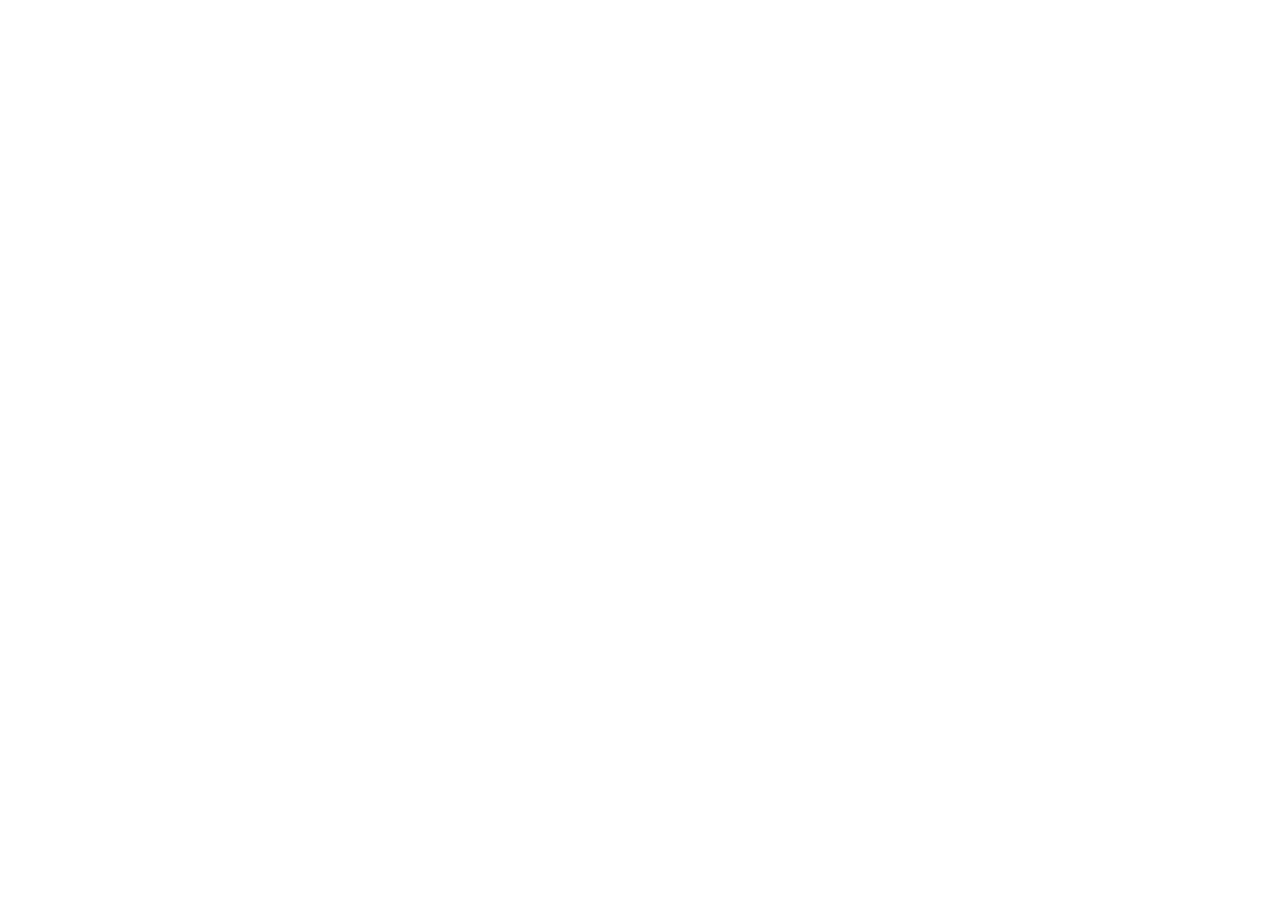
==== docs/index.html @ 50f4f83e "Page ok on docs folder" ====
<!doctype html><html lang="en"><head><meta charset="utf-8"><title>Portafolio</title><base href="/"><meta name="viewport" content="width=device-width,initial-scale=1"><link rel="icon" type="image/svg+xml" href="assets/img/urku-ico.svg"><link rel="stylesheet" href="assets/css/aurora-pack.min.css"><link rel="stylesheet" href="assets/css/aurora-theme-base.min.css"><link rel="stylesheet" href="assets/css/urku.css"><link href="styles.b9f52d8b5e44c4c09bab.bundle.css" rel="stylesheet"/></head><body><app-root></app-root><script src="assets/js/svg4everybody.min.js"></script><script>svg4everybody();</script><script type="text/javascript" src="inline.484eb85afbd399bba70e.bundle.js"></script><script type="text/javascript" src="polyfills.c9b879328f3396b2bbe8.bundle.js"></script><script type="text/javascript" src="vendor.8f28cc95007cf9566d1e.bundle.js"></script><script type="text/javascript" src="main.1d0549dad84b790d4b0d.bundle.js"></script></body></html>
---- docs/assets/css/aurora-pack.min.css ----
.ae-container,.ae-container-fluid{margin-right:auto;margin-left:auto}hr,img{border:0}dfn,q,tfoot td{font-style:italic}pre,textarea{overflow:auto}td,textarea{vertical-align:top}.ae-container-fluid:after,.ae-container:after,.au-clearfix:after{clear:both}.au-xs-ta-left,caption,th{text-align:left}.ae-container-fluid:after,.ae-container-fluid:before,.ae-container:after,.ae-container:before{content:" ";display:table}html{box-sizing:border-box}*,:after,:before{box-sizing:inherit}.ae-container{padding-left:.25rem;padding-right:.25rem}@media (min-width:40em){.ae-container{max-width:40rem}}@media (min-width:52em){.ae-container{max-width:48.75rem}}@media (min-width:64em){.ae-container{max-width:62rem}}@media (min-width:75em){.ae-container{max-width:72.25rem}}@media (min-width:40em){.ae-container-fluid{max-width:88.88889em;width:95vw}.ae-container-fluid--inner{max-width:68.88889em;width:82vw}}.ae-container-fluid--full{max-width:100%;padding-left:0;padding-right:0;width:100%}@media (max-width:63.99em){.ae-container-fluid{padding-left:.25rem;padding-right:.25rem}}.ae-grid{display:-webkit-box;display:-webkit-flex;display:-ms-flexbox;display:flex;-webkit-flex-wrap:wrap;-ms-flex-wrap:wrap;flex-wrap:wrap;margin-left:-.25rem;margin-right:-.25rem}.ae-grid--alt{display:-webkit-box;display:-webkit-flex;display:-ms-flexbox;display:flex;-webkit-flex-wrap:wrap;-ms-flex-wrap:wrap;flex-wrap:wrap;margin-left:-.63832%;margin-right:-.63832%}@media (min-width:40em){.ae-grid--alt1{display:-webkit-box;display:-webkit-flex;display:-ms-flexbox;display:flex;-webkit-flex-wrap:wrap;-ms-flex-wrap:wrap;flex-wrap:wrap;margin-left:-7.65989%;margin-right:-7.65989%}.ae-grid--alt2,.ae-grid--alt3{display:-webkit-box;display:-webkit-flex;display:-ms-flexbox;-webkit-flex-wrap:wrap}.ae-grid--alt2{display:flex;-ms-flex-wrap:wrap;flex-wrap:wrap;margin-left:-3.82995%;margin-right:-3.82995%}.ae-grid--alt3{display:flex;-ms-flex-wrap:wrap;flex-wrap:wrap;margin-left:-2.5533%;margin-right:-2.5533%}.ae-grid--alt4,.ae-grid--alt5{display:-webkit-box;display:-webkit-flex;display:-ms-flexbox;-webkit-flex-wrap:wrap}.ae-grid--alt4{display:flex;-ms-flex-wrap:wrap;flex-wrap:wrap;margin-left:-1.91497%;margin-right:-1.91497%}.ae-grid--alt5{display:flex;-ms-flex-wrap:wrap;flex-wrap:wrap;margin-left:-1.53198%;margin-right:-1.53198%}.ae-grid--alt6,.ae-grid--alt7{display:-webkit-box;display:-webkit-flex;display:-ms-flexbox;-webkit-flex-wrap:wrap}.ae-grid--alt6{display:flex;-ms-flex-wrap:wrap;flex-wrap:wrap;margin-left:-1.27665%;margin-right:-1.27665%}.ae-grid--alt7{display:flex;-ms-flex-wrap:wrap;flex-wrap:wrap;margin-left:-1.09427%;margin-right:-1.09427%}.ae-grid--alt8,.ae-grid--alt9{display:-webkit-box;display:-webkit-flex;display:-ms-flexbox;-webkit-flex-wrap:wrap}.ae-grid--alt8{display:flex;-ms-flex-wrap:wrap;flex-wrap:wrap;margin-left:-.95749%;margin-right:-.95749%}.ae-grid--alt9{display:flex;-ms-flex-wrap:wrap;flex-wrap:wrap;margin-left:-.8511%;margin-right:-.8511%}.ae-grid--alt10{display:-webkit-box;display:-webkit-flex;display:-ms-flexbox;display:flex;-webkit-flex-wrap:wrap;-ms-flex-wrap:wrap;flex-wrap:wrap;margin-left:-.76599%;margin-right:-.76599%}}.ae-grid__item--alt{-webkit-box-flex:0;-webkit-flex:0 0 100%;-ms-flex:0 0 100%;flex:0 0 100%;min-height:1px;padding-left:.63832%;padding-right:.63832%;position:relative}@media (min-width:40em){.ae-grid__item--alt1{-webkit-box-flex:0;-webkit-flex:0 0 100%;-ms-flex:0 0 100%;flex:0 0 100%;min-height:1px;padding-left:7.65989%;padding-right:7.65989%;position:relative}.ae-grid__item--alt2{-webkit-box-flex:0;-webkit-flex:0 0 100%;-ms-flex:0 0 100%;flex:0 0 100%;min-height:1px;padding-left:3.82995%;padding-right:3.82995%;position:relative}.ae-grid__item--alt3{-webkit-box-flex:0;-webkit-flex:0 0 100%;-ms-flex:0 0 100%;flex:0 0 100%;min-height:1px;padding-left:2.5533%;padding-right:2.5533%;position:relative}.ae-grid__item--alt4,.ae-grid__item--alt5{-webkit-box-flex:0;min-height:1px;position:relative}.ae-grid__item--alt4{-webkit-flex:0 0 100%;-ms-flex:0 0 100%;flex:0 0 100%;padding-left:1.91497%;padding-right:1.91497%}.ae-grid__item--alt5{-webkit-flex:0 0 100%;-ms-flex:0 0 100%;flex:0 0 100%;padding-left:1.53198%;padding-right:1.53198%}.ae-grid__item--alt6{-webkit-box-flex:0;-webkit-flex:0 0 100%;-ms-flex:0 0 100%;flex:0 0 100%;min-height:1px;padding-left:1.27665%;padding-right:1.27665%;position:relative}.ae-grid__item--alt7{-webkit-box-flex:0;-webkit-flex:0 0 100%;-ms-flex:0 0 100%;flex:0 0 100%;min-height:1px;padding-left:1.09427%;padding-right:1.09427%;position:relative}.ae-grid__item--alt8,.ae-grid__item--alt9{-webkit-box-flex:0;min-height:1px;position:relative}.ae-grid__item--alt8{-webkit-flex:0 0 100%;-ms-flex:0 0 100%;flex:0 0 100%;padding-left:.95749%;padding-right:.95749%}.ae-grid__item--alt9{-webkit-flex:0 0 100%;-ms-flex:0 0 100%;flex:0 0 100%;padding-left:.8511%;padding-right:.8511%}.ae-grid__item--alt10{-webkit-box-flex:0;-webkit-flex:0 0 100%;-ms-flex:0 0 100%;flex:0 0 100%;min-height:1px;padding-left:.76599%;padding-right:.76599%;position:relative}}.ae-grid__item{-webkit-box-flex:0;-webkit-flex:0 0 100%;-ms-flex:0 0 100%;flex:0 0 100%;min-height:1px;padding-left:.25rem;padding-right:.25rem;position:relative;max-width:100%}.ae-grid--collapse>.ae-grid__item,.ae-grid--deepcollapse .ae-grid__item,.ae-grid__item--collapse{padding-left:0;padding-right:0}.item-xs--auto{-webkit-box-flex:1;-webkit-flex:1;-ms-flex:1;flex:1}.item-xs-1{-webkit-box-flex:0;-webkit-flex:0 0 8.33333%;-ms-flex:0 0 8.33333%;flex:0 0 8.33333%;max-width:8.33333%}.item-xs-2{-webkit-box-flex:0;-webkit-flex:0 0 16.66667%;-ms-flex:0 0 16.66667%;flex:0 0 16.66667%;max-width:16.66667%}.item-xs-3{-webkit-box-flex:0;-webkit-flex:0 0 25%;-ms-flex:0 0 25%;flex:0 0 25%;max-width:25%}.item-xs-4{-webkit-box-flex:0;-webkit-flex:0 0 33.33333%;-ms-flex:0 0 33.33333%;flex:0 0 33.33333%;max-width:33.33333%}.item-xs-5{-webkit-box-flex:0;-webkit-flex:0 0 41.66667%;-ms-flex:0 0 41.66667%;flex:0 0 41.66667%;max-width:41.66667%}.item-xs-6{-webkit-box-flex:0;-webkit-flex:0 0 50%;-ms-flex:0 0 50%;flex:0 0 50%;max-width:50%}.item-xs-7{-webkit-box-flex:0;-webkit-flex:0 0 58.33333%;-ms-flex:0 0 58.33333%;flex:0 0 58.33333%;max-width:58.33333%}.item-xs-8{-webkit-box-flex:0;-webkit-flex:0 0 66.66667%;-ms-flex:0 0 66.66667%;flex:0 0 66.66667%;max-width:66.66667%}.item-xs-9{-webkit-box-flex:0;-webkit-flex:0 0 75%;-ms-flex:0 0 75%;flex:0 0 75%;max-width:75%}.item-xs-10{-webkit-box-flex:0;-webkit-flex:0 0 83.33333%;-ms-flex:0 0 83.33333%;flex:0 0 83.33333%;max-width:83.33333%}.item-xs-11{-webkit-box-flex:0;-webkit-flex:0 0 91.66667%;-ms-flex:0 0 91.66667%;flex:0 0 91.66667%;max-width:91.66667%}.item-xs-12{-webkit-box-flex:0;-webkit-flex:0 0 100%;-ms-flex:0 0 100%;flex:0 0 100%;max-width:100%}.item-xs--pull-0{left:auto;right:auto}.item-xs--pull-1{left:auto;right:8.33333%}.item-xs--pull-2{left:auto;right:16.66667%}.item-xs--pull-3{left:auto;right:25%}.item-xs--pull-4{left:auto;right:33.33333%}.item-xs--pull-5{left:auto;right:41.66667%}.item-xs--pull-6{left:auto;right:50%}.item-xs--pull-7{left:auto;right:58.33333%}.item-xs--pull-8{left:auto;right:66.66667%}.item-xs--pull-9{left:auto;right:75%}.item-xs--pull-10{left:auto;right:83.33333%}.item-xs--pull-11{left:auto;right:91.66667%}.item-xs--pull-12{left:auto;right:100%}.item-xs--push-0{left:auto;right:auto}.item-xs--push-1{left:8.33333%;right:auto}.item-xs--push-2{left:16.66667%;right:auto}.item-xs--push-3{left:25%;right:auto}.item-xs--push-4{left:33.33333%;right:auto}.item-xs--push-5{left:41.66667%;right:auto}.item-xs--push-6{left:50%;right:auto}.item-xs--push-7{left:58.33333%;right:auto}.item-xs--push-8{left:66.66667%;right:auto}.item-xs--push-9{left:75%;right:auto}.item-xs--push-10{left:83.33333%;right:auto}.item-xs--push-11{left:91.66667%;right:auto}.item-xs--push-12{left:100%;right:auto}.item-xs--offset-0{margin-left:0}.item-xs--offset-1{margin-left:8.33333%}.item-xs--offset-2{margin-left:16.66667%}.item-xs--offset-3{margin-left:25%}.item-xs--offset-4{margin-left:33.33333%}.item-xs--offset-5{margin-left:41.66667%}.item-xs--offset-6{margin-left:50%}.item-xs--offset-7{margin-left:58.33333%}.item-xs--offset-8{margin-left:66.66667%}.item-xs--offset-9{margin-left:75%}.item-xs--offset-10{margin-left:83.33333%}.item-xs--offset-11{margin-left:91.66667%}.item-xs--offset-12{margin-left:100%}.item-xs--top{-webkit-align-self:flex-start;-ms-flex-item-align:start;align-self:flex-start}.item-xs--center{-webkit-align-self:center;-ms-flex-item-align:center;align-self:center}.item-xs--bottom{-webkit-align-self:flex-end;-ms-flex-item-align:end;align-self:flex-end}.items-xs--top{-webkit-box-align:start;-webkit-align-items:flex-start;-ms-flex-align:start;align-items:flex-start}.items-xs--center{-webkit-box-align:center;-webkit-align-items:center;-ms-flex-align:center;align-items:center}.items-xs--bottom{-webkit-box-align:end;-webkit-align-items:flex-end;-ms-flex-align:end;align-items:flex-end}.item-xs--start{-webkit-box-ordinal-group:0;-webkit-order:-1;-ms-flex-order:-1;order:-1}.item-xs--end{-webkit-box-ordinal-group:14;-webkit-order:13;-ms-flex-order:13;order:13}.item-xs--order-1{-webkit-box-ordinal-group:2;-webkit-order:1;-ms-flex-order:1;order:1}.item-xs--order-2{-webkit-box-ordinal-group:3;-webkit-order:2;-ms-flex-order:2;order:2}.item-xs--order-3{-webkit-box-ordinal-group:4;-webkit-order:3;-ms-flex-order:3;order:3}.item-xs--order-4{-webkit-box-ordinal-group:5;-webkit-order:4;-ms-flex-order:4;order:4}.item-xs--order-5{-webkit-box-ordinal-group:6;-webkit-order:5;-ms-flex-order:5;order:5}.item-xs--order-6{-webkit-box-ordinal-group:7;-webkit-order:6;-ms-flex-order:6;order:6}.item-xs--order-7{-webkit-box-ordinal-group:8;-webkit-order:7;-ms-flex-order:7;order:7}.item-xs--order-8{-webkit-box-ordinal-group:9;-webkit-order:8;-ms-flex-order:8;order:8}.item-xs--order-9{-webkit-box-ordinal-group:10;-webkit-order:9;-ms-flex-order:9;order:9}.item-xs--order-10{-webkit-box-ordinal-group:11;-webkit-order:10;-ms-flex-order:10;order:10}.item-xs--order-11{-webkit-box-ordinal-group:12;-webkit-order:11;-ms-flex-order:11;order:11}.item-xs--order-12{-webkit-box-ordinal-group:13;-webkit-order:12;-ms-flex-order:12;order:12}@media (min-width:40em){.item-sm--auto{-webkit-box-flex:1;-webkit-flex:1;-ms-flex:1;flex:1}.item-sm-1{-webkit-box-flex:0;-webkit-flex:0 0 8.33333%;-ms-flex:0 0 8.33333%;flex:0 0 8.33333%;max-width:8.33333%}.item-sm-2{-webkit-box-flex:0;-webkit-flex:0 0 16.66667%;-ms-flex:0 0 16.66667%;flex:0 0 16.66667%;max-width:16.66667%}.item-sm-3{-webkit-box-flex:0;-webkit-flex:0 0 25%;-ms-flex:0 0 25%;flex:0 0 25%;max-width:25%}.item-sm-4{-webkit-box-flex:0;-webkit-flex:0 0 33.33333%;-ms-flex:0 0 33.33333%;flex:0 0 33.33333%;max-width:33.33333%}.item-sm-5{-webkit-box-flex:0;-webkit-flex:0 0 41.66667%;-ms-flex:0 0 41.66667%;flex:0 0 41.66667%;max-width:41.66667%}.item-sm-6{-webkit-box-flex:0;-webkit-flex:0 0 50%;-ms-flex:0 0 50%;flex:0 0 50%;max-width:50%}.item-sm-7{-webkit-box-flex:0;-webkit-flex:0 0 58.33333%;-ms-flex:0 0 58.33333%;flex:0 0 58.33333%;max-width:58.33333%}.item-sm-8{-webkit-box-flex:0;-webkit-flex:0 0 66.66667%;-ms-flex:0 0 66.66667%;flex:0 0 66.66667%;max-width:66.66667%}.item-sm-9{-webkit-box-flex:0;-webkit-flex:0 0 75%;-ms-flex:0 0 75%;flex:0 0 75%;max-width:75%}.item-sm-10{-webkit-box-flex:0;-webkit-flex:0 0 83.33333%;-ms-flex:0 0 83.33333%;flex:0 0 83.33333%;max-width:83.33333%}.item-sm-11{-webkit-box-flex:0;-webkit-flex:0 0 91.66667%;-ms-flex:0 0 91.66667%;flex:0 0 91.66667%;max-width:91.66667%}.item-sm-12{-webkit-box-flex:0;-webkit-flex:0 0 100%;-ms-flex:0 0 100%;flex:0 0 100%;max-width:100%}.item-sm--pull-0{left:auto;right:auto}.item-sm--pull-1{left:auto;right:8.33333%}.item-sm--pull-2{left:auto;right:16.66667%}.item-sm--pull-3{left:auto;right:25%}.item-sm--pull-4{left:auto;right:33.33333%}.item-sm--pull-5{left:auto;right:41.66667%}.item-sm--pull-6{left:auto;right:50%}.item-sm--pull-7{left:auto;right:58.33333%}.item-sm--pull-8{left:auto;right:66.66667%}.item-sm--pull-9{left:auto;right:75%}.item-sm--pull-10{left:auto;right:83.33333%}.item-sm--pull-11{left:auto;right:91.66667%}.item-sm--pull-12{left:auto;right:100%}.item-sm--push-0{left:auto;right:auto}.item-sm--push-1{left:8.33333%;right:auto}.item-sm--push-2{left:16.66667%;right:auto}.item-sm--push-3{left:25%;right:auto}.item-sm--push-4{left:33.33333%;right:auto}.item-sm--push-5{left:41.66667%;right:auto}.item-sm--push-6{left:50%;right:auto}.item-sm--push-7{left:58.33333%;right:auto}.item-sm--push-8{left:66.66667%;right:auto}.item-sm--push-9{left:75%;right:auto}.item-sm--push-10{left:83.33333%;right:auto}.item-sm--push-11{left:91.66667%;right:auto}.item-sm--push-12{left:100%;right:auto}.item-sm--offset-0{margin-left:0}.item-sm--offset-1{margin-left:8.33333%}.item-sm--offset-2{margin-left:16.66667%}.item-sm--offset-3{margin-left:25%}.item-sm--offset-4{margin-left:33.33333%}.item-sm--offset-5{margin-left:41.66667%}.item-sm--offset-6{margin-left:50%}.item-sm--offset-7{margin-left:58.33333%}.item-sm--offset-8{margin-left:66.66667%}.item-sm--offset-9{margin-left:75%}.item-sm--offset-10{margin-left:83.33333%}.item-sm--offset-11{margin-left:91.66667%}.item-sm--offset-12{margin-left:100%}.item-sm--top{-webkit-align-self:flex-start;-ms-flex-item-align:start;align-self:flex-start}.item-sm--center{-webkit-align-self:center;-ms-flex-item-align:center;align-self:center}.item-sm--bottom{-webkit-align-self:flex-end;-ms-flex-item-align:end;align-self:flex-end}.items-sm--top{-webkit-box-align:start;-webkit-align-items:flex-start;-ms-flex-align:start;align-items:flex-start}.items-sm--center{-webkit-box-align:center;-webkit-align-items:center;-ms-flex-align:center;align-items:center}.items-sm--bottom{-webkit-box-align:end;-webkit-align-items:flex-end;-ms-flex-align:end;align-items:flex-end}.item-sm--start{-webkit-box-ordinal-group:0;-webkit-order:-1;-ms-flex-order:-1;order:-1}.item-sm--end{-webkit-box-ordinal-group:14;-webkit-order:13;-ms-flex-order:13;order:13}.item-sm--order-1{-webkit-box-ordinal-group:2;-webkit-order:1;-ms-flex-order:1;order:1}.item-sm--order-2{-webkit-box-ordinal-group:3;-webkit-order:2;-ms-flex-order:2;order:2}.item-sm--order-3{-webkit-box-ordinal-group:4;-webkit-order:3;-ms-flex-order:3;order:3}.item-sm--order-4{-webkit-box-ordinal-group:5;-webkit-order:4;-ms-flex-order:4;order:4}.item-sm--order-5{-webkit-box-ordinal-group:6;-webkit-order:5;-ms-flex-order:5;order:5}.item-sm--order-6{-webkit-box-ordinal-group:7;-webkit-order:6;-ms-flex-order:6;order:6}.item-sm--order-7{-webkit-box-ordinal-group:8;-webkit-order:7;-ms-flex-order:7;order:7}.item-sm--order-8{-webkit-box-ordinal-group:9;-webkit-order:8;-ms-flex-order:8;order:8}.item-sm--order-9{-webkit-box-ordinal-group:10;-webkit-order:9;-ms-flex-order:9;order:9}.item-sm--order-10{-webkit-box-ordinal-group:11;-webkit-order:10;-ms-flex-order:10;order:10}.item-sm--order-11{-webkit-box-ordinal-group:12;-webkit-order:11;-ms-flex-order:11;order:11}.item-sm--order-12{-webkit-box-ordinal-group:13;-webkit-order:12;-ms-flex-order:12;order:12}}@media (min-width:52em){.item-md--auto{-webkit-box-flex:1;-webkit-flex:1;-ms-flex:1;flex:1}.item-md-1{-webkit-box-flex:0;-webkit-flex:0 0 8.33333%;-ms-flex:0 0 8.33333%;flex:0 0 8.33333%;max-width:8.33333%}.item-md-2{-webkit-box-flex:0;-webkit-flex:0 0 16.66667%;-ms-flex:0 0 16.66667%;flex:0 0 16.66667%;max-width:16.66667%}.item-md-3{-webkit-box-flex:0;-webkit-flex:0 0 25%;-ms-flex:0 0 25%;flex:0 0 25%;max-width:25%}.item-md-4{-webkit-box-flex:0;-webkit-flex:0 0 33.33333%;-ms-flex:0 0 33.33333%;flex:0 0 33.33333%;max-width:33.33333%}.item-md-5{-webkit-box-flex:0;-webkit-flex:0 0 41.66667%;-ms-flex:0 0 41.66667%;flex:0 0 41.66667%;max-width:41.66667%}.item-md-6{-webkit-box-flex:0;-webkit-flex:0 0 50%;-ms-flex:0 0 50%;flex:0 0 50%;max-width:50%}.item-md-7{-webkit-box-flex:0;-webkit-flex:0 0 58.33333%;-ms-flex:0 0 58.33333%;flex:0 0 58.33333%;max-width:58.33333%}.item-md-8{-webkit-box-flex:0;-webkit-flex:0 0 66.66667%;-ms-flex:0 0 66.66667%;flex:0 0 66.66667%;max-width:66.66667%}.item-md-9{-webkit-box-flex:0;-webkit-flex:0 0 75%;-ms-flex:0 0 75%;flex:0 0 75%;max-width:75%}.item-md-10{-webkit-box-flex:0;-webkit-flex:0 0 83.33333%;-ms-flex:0 0 83.33333%;flex:0 0 83.33333%;max-width:83.33333%}.item-md-11{-webkit-box-flex:0;-webkit-flex:0 0 91.66667%;-ms-flex:0 0 91.66667%;flex:0 0 91.66667%;max-width:91.66667%}.item-md-12{-webkit-box-flex:0;-webkit-flex:0 0 100%;-ms-flex:0 0 100%;flex:0 0 100%;max-width:100%}.item-md--pull-0{left:auto;right:auto}.item-md--pull-1{left:auto;right:8.33333%}.item-md--pull-2{left:auto;right:16.66667%}.item-md--pull-3{left:auto;right:25%}.item-md--pull-4{left:auto;right:33.33333%}.item-md--pull-5{left:auto;right:41.66667%}.item-md--pull-6{left:auto;right:50%}.item-md--pull-7{left:auto;right:58.33333%}.item-md--pull-8{left:auto;right:66.66667%}.item-md--pull-9{left:auto;right:75%}.item-md--pull-10{left:auto;right:83.33333%}.item-md--pull-11{left:auto;right:91.66667%}.item-md--pull-12{left:auto;right:100%}.item-md--push-0{left:auto;right:auto}.item-md--push-1{left:8.33333%;right:auto}.item-md--push-2{left:16.66667%;right:auto}.item-md--push-3{left:25%;right:auto}.item-md--push-4{left:33.33333%;right:auto}.item-md--push-5{left:41.66667%;right:auto}.item-md--push-6{left:50%;right:auto}.item-md--push-7{left:58.33333%;right:auto}.item-md--push-8{left:66.66667%;right:auto}.item-md--push-9{left:75%;right:auto}.item-md--push-10{left:83.33333%;right:auto}.item-md--push-11{left:91.66667%;right:auto}.item-md--push-12{left:100%;right:auto}.item-md--offset-0{margin-left:0}.item-md--offset-1{margin-left:8.33333%}.item-md--offset-2{margin-left:16.66667%}.item-md--offset-3{margin-left:25%}.item-md--offset-4{margin-left:33.33333%}.item-md--offset-5{margin-left:41.66667%}.item-md--offset-6{margin-left:50%}.item-md--offset-7{margin-left:58.33333%}.item-md--offset-8{margin-left:66.66667%}.item-md--offset-9{margin-left:75%}.item-md--offset-10{margin-left:83.33333%}.item-md--offset-11{margin-left:91.66667%}.item-md--offset-12{margin-left:100%}.item-md--top{-webkit-align-self:flex-start;-ms-flex-item-align:start;align-self:flex-start}.item-md--center{-webkit-align-self:center;-ms-flex-item-align:center;align-self:center}.item-md--bottom{-webkit-align-self:flex-end;-ms-flex-item-align:end;align-self:flex-end}.items-md--top{-webkit-box-align:start;-webkit-align-items:flex-start;-ms-flex-align:start;align-items:flex-start}.items-md--center{-webkit-box-align:center;-webkit-align-items:center;-ms-flex-align:center;align-items:center}.items-md--bottom{-webkit-box-align:end;-webkit-align-items:flex-end;-ms-flex-align:end;align-items:flex-end}.item-md--start{-webkit-box-ordinal-group:0;-webkit-order:-1;-ms-flex-order:-1;order:-1}.item-md--end{-webkit-box-ordinal-group:14;-webkit-order:13;-ms-flex-order:13;order:13}.item-md--order-1{-webkit-box-ordinal-group:2;-webkit-order:1;-ms-flex-order:1;order:1}.item-md--order-2{-webkit-box-ordinal-group:3;-webkit-order:2;-ms-flex-order:2;order:2}.item-md--order-3{-webkit-box-ordinal-group:4;-webkit-order:3;-ms-flex-order:3;order:3}.item-md--order-4{-webkit-box-ordinal-group:5;-webkit-order:4;-ms-flex-order:4;order:4}.item-md--order-5{-webkit-box-ordinal-group:6;-webkit-order:5;-ms-flex-order:5;order:5}.item-md--order-6{-webkit-box-ordinal-group:7;-webkit-order:6;-ms-flex-order:6;order:6}.item-md--order-7{-webkit-box-ordinal-group:8;-webkit-order:7;-ms-flex-order:7;order:7}.item-md--order-8{-webkit-box-ordinal-group:9;-webkit-order:8;-ms-flex-order:8;order:8}.item-md--order-9{-webkit-box-ordinal-group:10;-webkit-order:9;-ms-flex-order:9;order:9}.item-md--order-10{-webkit-box-ordinal-group:11;-webkit-order:10;-ms-flex-order:10;order:10}.item-md--order-11{-webkit-box-ordinal-group:12;-webkit-order:11;-ms-flex-order:11;order:11}.item-md--order-12{-webkit-box-ordinal-group:13;-webkit-order:12;-ms-flex-order:12;order:12}}@media (min-width:64em){.item-lg--auto{-webkit-box-flex:1;-webkit-flex:1;-ms-flex:1;flex:1}.item-lg-1{-webkit-box-flex:0;-webkit-flex:0 0 8.33333%;-ms-flex:0 0 8.33333%;flex:0 0 8.33333%;max-width:8.33333%}.item-lg-2{-webkit-box-flex:0;-webkit-flex:0 0 16.66667%;-ms-flex:0 0 16.66667%;flex:0 0 16.66667%;max-width:16.66667%}.item-lg-3{-webkit-box-flex:0;-webkit-flex:0 0 25%;-ms-flex:0 0 25%;flex:0 0 25%;max-width:25%}.item-lg-4{-webkit-box-flex:0;-webkit-flex:0 0 33.33333%;-ms-flex:0 0 33.33333%;flex:0 0 33.33333%;max-width:33.33333%}.item-lg-5{-webkit-box-flex:0;-webkit-flex:0 0 41.66667%;-ms-flex:0 0 41.66667%;flex:0 0 41.66667%;max-width:41.66667%}.item-lg-6{-webkit-box-flex:0;-webkit-flex:0 0 50%;-ms-flex:0 0 50%;flex:0 0 50%;max-width:50%}.item-lg-7{-webkit-box-flex:0;-webkit-flex:0 0 58.33333%;-ms-flex:0 0 58.33333%;flex:0 0 58.33333%;max-width:58.33333%}.item-lg-8{-webkit-box-flex:0;-webkit-flex:0 0 66.66667%;-ms-flex:0 0 66.66667%;flex:0 0 66.66667%;max-width:66.66667%}.item-lg-9{-webkit-box-flex:0;-webkit-flex:0 0 75%;-ms-flex:0 0 75%;flex:0 0 75%;max-width:75%}.item-lg-10{-webkit-box-flex:0;-webkit-flex:0 0 83.33333%;-ms-flex:0 0 83.33333%;flex:0 0 83.33333%;max-width:83.33333%}.item-lg-11{-webkit-box-flex:0;-webkit-flex:0 0 91.66667%;-ms-flex:0 0 91.66667%;flex:0 0 91.66667%;max-width:91.66667%}.item-lg-12{-webkit-box-flex:0;-webkit-flex:0 0 100%;-ms-flex:0 0 100%;flex:0 0 100%;max-width:100%}.item-lg--pull-0{left:auto;right:auto}.item-lg--pull-1{left:auto;right:8.33333%}.item-lg--pull-2{left:auto;right:16.66667%}.item-lg--pull-3{left:auto;right:25%}.item-lg--pull-4{left:auto;right:33.33333%}.item-lg--pull-5{left:auto;right:41.66667%}.item-lg--pull-6{left:auto;right:50%}.item-lg--pull-7{left:auto;right:58.33333%}.item-lg--pull-8{left:auto;right:66.66667%}.item-lg--pull-9{left:auto;right:75%}.item-lg--pull-10{left:auto;right:83.33333%}.item-lg--pull-11{left:auto;right:91.66667%}.item-lg--pull-12{left:auto;right:100%}.item-lg--push-0{left:auto;right:auto}.item-lg--push-1{left:8.33333%;right:auto}.item-lg--push-2{left:16.66667%;right:auto}.item-lg--push-3{left:25%;right:auto}.item-lg--push-4{left:33.33333%;right:auto}.item-lg--push-5{left:41.66667%;right:auto}.item-lg--push-6{left:50%;right:auto}.item-lg--push-7{left:58.33333%;right:auto}.item-lg--push-8{left:66.66667%;right:auto}.item-lg--push-9{left:75%;right:auto}.item-lg--push-10{left:83.33333%;right:auto}.item-lg--push-11{left:91.66667%;right:auto}.item-lg--push-12{left:100%;right:auto}.item-lg--offset-0{margin-left:0}.item-lg--offset-1{margin-left:8.33333%}.item-lg--offset-2{margin-left:16.66667%}.item-lg--offset-3{margin-left:25%}.item-lg--offset-4{margin-left:33.33333%}.item-lg--offset-5{margin-left:41.66667%}.item-lg--offset-6{margin-left:50%}.item-lg--offset-7{margin-left:58.33333%}.item-lg--offset-8{margin-left:66.66667%}.item-lg--offset-9{margin-left:75%}.item-lg--offset-10{margin-left:83.33333%}.item-lg--offset-11{margin-left:91.66667%}.item-lg--offset-12{margin-left:100%}.item-lg--top{-webkit-align-self:flex-start;-ms-flex-item-align:start;align-self:flex-start}.item-lg--center{-webkit-align-self:center;-ms-flex-item-align:center;align-self:center}.item-lg--bottom{-webkit-align-self:flex-end;-ms-flex-item-align:end;align-self:flex-end}.items-lg--top{-webkit-box-align:start;-webkit-align-items:flex-start;-ms-flex-align:start;align-items:flex-start}.items-lg--center{-webkit-box-align:center;-webkit-align-items:center;-ms-flex-align:center;align-items:center}.items-lg--bottom{-webkit-box-align:end;-webkit-align-items:flex-end;-ms-flex-align:end;align-items:flex-end}.item-lg--start{-webkit-box-ordinal-group:0;-webkit-order:-1;-ms-flex-order:-1;order:-1}.item-lg--end{-webkit-box-ordinal-group:14;-webkit-order:13;-ms-flex-order:13;order:13}.item-lg--order-1{-webkit-box-ordinal-group:2;-webkit-order:1;-ms-flex-order:1;order:1}.item-lg--order-2{-webkit-box-ordinal-group:3;-webkit-order:2;-ms-flex-order:2;order:2}.item-lg--order-3{-webkit-box-ordinal-group:4;-webkit-order:3;-ms-flex-order:3;order:3}.item-lg--order-4{-webkit-box-ordinal-group:5;-webkit-order:4;-ms-flex-order:4;order:4}.item-lg--order-5{-webkit-box-ordinal-group:6;-webkit-order:5;-ms-flex-order:5;order:5}.item-lg--order-6{-webkit-box-ordinal-group:7;-webkit-order:6;-ms-flex-order:6;order:6}.item-lg--order-7{-webkit-box-ordinal-group:8;-webkit-order:7;-ms-flex-order:7;order:7}.item-lg--order-8{-webkit-box-ordinal-group:9;-webkit-order:8;-ms-flex-order:8;order:8}.item-lg--order-9{-webkit-box-ordinal-group:10;-webkit-order:9;-ms-flex-order:9;order:9}.item-lg--order-10{-webkit-box-ordinal-group:11;-webkit-order:10;-ms-flex-order:10;order:10}.item-lg--order-11{-webkit-box-ordinal-group:12;-webkit-order:11;-ms-flex-order:11;order:11}.item-lg--order-12{-webkit-box-ordinal-group:13;-webkit-order:12;-ms-flex-order:12;order:12}}@media (min-width:75em){.item-xl--auto{-webkit-box-flex:1;-webkit-flex:1;-ms-flex:1;flex:1}.item-xl-1{-webkit-box-flex:0;-webkit-flex:0 0 8.33333%;-ms-flex:0 0 8.33333%;flex:0 0 8.33333%;max-width:8.33333%}.item-xl-2{-webkit-box-flex:0;-webkit-flex:0 0 16.66667%;-ms-flex:0 0 16.66667%;flex:0 0 16.66667%;max-width:16.66667%}.item-xl-3{-webkit-box-flex:0;-webkit-flex:0 0 25%;-ms-flex:0 0 25%;flex:0 0 25%;max-width:25%}.item-xl-4{-webkit-box-flex:0;-webkit-flex:0 0 33.33333%;-ms-flex:0 0 33.33333%;flex:0 0 33.33333%;max-width:33.33333%}.item-xl-5{-webkit-box-flex:0;-webkit-flex:0 0 41.66667%;-ms-flex:0 0 41.66667%;flex:0 0 41.66667%;max-width:41.66667%}.item-xl-6{-webkit-box-flex:0;-webkit-flex:0 0 50%;-ms-flex:0 0 50%;flex:0 0 50%;max-width:50%}.item-xl-7{-webkit-box-flex:0;-webkit-flex:0 0 58.33333%;-ms-flex:0 0 58.33333%;flex:0 0 58.33333%;max-width:58.33333%}.item-xl-8{-webkit-box-flex:0;-webkit-flex:0 0 66.66667%;-ms-flex:0 0 66.66667%;flex:0 0 66.66667%;max-width:66.66667%}.item-xl-9{-webkit-box-flex:0;-webkit-flex:0 0 75%;-ms-flex:0 0 75%;flex:0 0 75%;max-width:75%}.item-xl-10{-webkit-box-flex:0;-webkit-flex:0 0 83.33333%;-ms-flex:0 0 83.33333%;flex:0 0 83.33333%;max-width:83.33333%}.item-xl-11{-webkit-box-flex:0;-webkit-flex:0 0 91.66667%;-ms-flex:0 0 91.66667%;flex:0 0 91.66667%;max-width:91.66667%}.item-xl-12{-webkit-box-flex:0;-webkit-flex:0 0 100%;-ms-flex:0 0 100%;flex:0 0 100%;max-width:100%}.item-xl--pull-0{left:auto;right:auto}.item-xl--pull-1{left:auto;right:8.33333%}.item-xl--pull-2{left:auto;right:16.66667%}.item-xl--pull-3{left:auto;right:25%}.item-xl--pull-4{left:auto;right:33.33333%}.item-xl--pull-5{left:auto;right:41.66667%}.item-xl--pull-6{left:auto;right:50%}.item-xl--pull-7{left:auto;right:58.33333%}.item-xl--pull-8{left:auto;right:66.66667%}.item-xl--pull-9{left:auto;right:75%}.item-xl--pull-10{left:auto;right:83.33333%}.item-xl--pull-11{left:auto;right:91.66667%}.item-xl--pull-12{left:auto;right:100%}.item-xl--push-0{left:auto;right:auto}.item-xl--push-1{left:8.33333%;right:auto}.item-xl--push-2{left:16.66667%;right:auto}.item-xl--push-3{left:25%;right:auto}.item-xl--push-4{left:33.33333%;right:auto}.item-xl--push-5{left:41.66667%;right:auto}.item-xl--push-6{left:50%;right:auto}.item-xl--push-7{left:58.33333%;right:auto}.item-xl--push-8{left:66.66667%;right:auto}.item-xl--push-9{left:75%;right:auto}.item-xl--push-10{left:83.33333%;right:auto}.item-xl--push-11{left:91.66667%;right:auto}.item-xl--push-12{left:100%;right:auto}.item-xl--offset-0{margin-left:0}.item-xl--offset-1{margin-left:8.33333%}.item-xl--offset-2{margin-left:16.66667%}.item-xl--offset-3{margin-left:25%}.item-xl--offset-4{margin-left:33.33333%}.item-xl--offset-5{margin-left:41.66667%}.item-xl--offset-6{margin-left:50%}.item-xl--offset-7{margin-left:58.33333%}.item-xl--offset-8{margin-left:66.66667%}.item-xl--offset-9{margin-left:75%}.item-xl--offset-10{margin-left:83.33333%}.item-xl--offset-11{margin-left:91.66667%}.item-xl--offset-12{margin-left:100%}.item-xl--top{-webkit-align-self:flex-start;-ms-flex-item-align:start;align-self:flex-start}.item-xl--center{-webkit-align-self:center;-ms-flex-item-align:center;align-self:center}.item-xl--bottom{-webkit-align-self:flex-end;-ms-flex-item-align:end;align-self:flex-end}.items-xl--top{-webkit-box-align:start;-webkit-align-items:flex-start;-ms-flex-align:start;align-items:flex-start}.items-xl--center{-webkit-box-align:center;-webkit-align-items:center;-ms-flex-align:center;align-items:center}.items-xl--bottom{-webkit-box-align:end;-webkit-align-items:flex-end;-ms-flex-align:end;align-items:flex-end}.item-xl--start{-webkit-box-ordinal-group:0;-webkit-order:-1;-ms-flex-order:-1;order:-1}.item-xl--end{-webkit-box-ordinal-group:14;-webkit-order:13;-ms-flex-order:13;order:13}.item-xl--order-1{-webkit-box-ordinal-group:2;-webkit-order:1;-ms-flex-order:1;order:1}.item-xl--order-2{-webkit-box-ordinal-group:3;-webkit-order:2;-ms-flex-order:2;order:2}.item-xl--order-3{-webkit-box-ordinal-group:4;-webkit-order:3;-ms-flex-order:3;order:3}.item-xl--order-4{-webkit-box-ordinal-group:5;-webkit-order:4;-ms-flex-order:4;order:4}.item-xl--order-5{-webkit-box-ordinal-group:6;-webkit-order:5;-ms-flex-order:5;order:5}.item-xl--order-6{-webkit-box-ordinal-group:7;-webkit-order:6;-ms-flex-order:6;order:6}.item-xl--order-7{-webkit-box-ordinal-group:8;-webkit-order:7;-ms-flex-order:7;order:7}.item-xl--order-8{-webkit-box-ordinal-group:9;-webkit-order:8;-ms-flex-order:8;order:8}.item-xl--order-9{-webkit-box-ordinal-group:10;-webkit-order:9;-ms-flex-order:9;order:9}.item-xl--order-10{-webkit-box-ordinal-group:11;-webkit-order:10;-ms-flex-order:10;order:10}.item-xl--order-11{-webkit-box-ordinal-group:12;-webkit-order:11;-ms-flex-order:11;order:11}.item-xl--order-12{-webkit-box-ordinal-group:13;-webkit-order:12;-ms-flex-order:12;order:12}}.au-mw-full,img,table{max-width:100%}.ae-masonry{-webkit-column-gap:.5rem;-moz-column-gap:.5rem;column-gap:.5rem}.ae-masonry__item{display:inline-block;margin:0 0 .125rem;width:100%}.ae-grid--collapse,.ae-grid--deepcollapse,.ae-grid--deepcollapse .ae-grid{margin-left:0;margin-right:0}.ae-masonry-xs-1{-webkit-column-count:1;-moz-column-count:1;column-count:1}.ae-masonry-xs-2{-webkit-column-count:2;-moz-column-count:2;column-count:2}.ae-masonry-xs-3{-webkit-column-count:3;-moz-column-count:3;column-count:3}.ae-masonry-xs-4{-webkit-column-count:4;-moz-column-count:4;column-count:4}.ae-masonry-xs-5{-webkit-column-count:5;-moz-column-count:5;column-count:5}.ae-masonry-xs-6{-webkit-column-count:6;-moz-column-count:6;column-count:6}.ae-masonry-xs-7{-webkit-column-count:7;-moz-column-count:7;column-count:7}.ae-masonry-xs-8{-webkit-column-count:8;-moz-column-count:8;column-count:8}.ae-masonry-xs-9{-webkit-column-count:9;-moz-column-count:9;column-count:9}.ae-masonry-xs-10{-webkit-column-count:10;-moz-column-count:10;column-count:10}.ae-masonry-xs-11{-webkit-column-count:11;-moz-column-count:11;column-count:11}.ae-masonry-xs-12{-webkit-column-count:12;-moz-column-count:12;column-count:12}.ae-grid--reverse{-webkit-box-orient:horizontal;-webkit-box-direction:reverse;-webkit-flex-direction:row-reverse;-ms-flex-direction:row-reverse;flex-direction:row-reverse}.ae-grid--column{-webkit-box-orient:vertical;-webkit-box-direction:normal;-webkit-flex-direction:column;-ms-flex-direction:column;flex-direction:column}.ae-grid--column-reverse{-webkit-box-orient:vertical;-webkit-box-direction:reverse;-webkit-flex-direction:column-reverse;-ms-flex-direction:column-reverse;flex-direction:column-reverse}.ae-grid--column,.ae-grid--column-reverse{margin-bottom:-.25rem;margin-top:-.25rem}p,pre{margin-top:0}.ae-grid--column-reverse>.ae-grid__item,.ae-grid--column>.ae-grid__item{-webkit-box-flex:0;-webkit-flex:none;-ms-flex:none;flex:none;padding-bottom:.25rem;padding-top:.25rem}.ae-grid--deep-equal-height .ae-grid__item,.ae-grid--equal-height .ae-grid__item{display:-webkit-box;display:-webkit-flex;display:-ms-flexbox;display:flex}.ae-grid--deep-equal-height .ae-grid,.ae-grid--deep-equal-height .ae-grid__item,.ae-grid--equal-height .ae-grid{-webkit-box-flex:1;-webkit-flex:1;-ms-flex:1;flex:1}body{background-color:#fff;color:#202020;font-family:"Helvetica Neue",Helvetica,Arial,sans-serif;font-size:1.125rem;line-height:1.5}h1,h2,h3,h4,h5,h6{font-family:inherit;font-weight:500;line-height:1.2;margin:0 0 .75rem}p{margin-bottom:1.125rem}h1{font-size:2.95312rem}h2{font-size:2.25rem}h3{font-size:1.96875rem}h4{font-size:1.5rem}h5{font-size:1.3125rem}h6{font-size:1.125rem}a{color:#1d8acb;text-decoration:none}.au-underline,a:hover{text-decoration:underline}em{color:#fd6d5e}b,strong{font-weight:700}hr{border-top:1px solid #e7e7e7;margin:1rem 0}small{font-size:80%}code,pre{background-color:#fafafa;font-size:75%}ins,mark{background-color:#ffa;padding:.1em .2em}abbr[title]{border-bottom:1px dotted}blockquote{border-left:5px solid #e7e7e7;padding-left:.75rem}code,kbd,pre,samp{font-family:Menlo,Monaco,Consolas,"Courier New",monospace}code{color:#d05;padding:.2rem .4rem}pre{margin-bottom:1rem;padding:.75rem 1rem}pre code{background-color:transparent;color:inherit;font-size:inherit;padding:0}.ae-table--hover tbody tr:hover,.ae-table--strips tbody tr:nth-of-type(odd){background-color:#fafafa}.ae-alfa{font-size:3.375rem}.ae-beta{font-size:2.95312rem}.ae-gamma{font-size:2.53125rem}.ae-delta{font-size:2.25rem}.ae-epsilon{font-size:1.96875rem}.ae-zeta{font-size:1.6875rem}.ae-eta{font-size:1.5rem}.ae-theta{font-size:1.3125rem}.ae-iota{font-size:1.125rem}.ae-kappa{font-size:1rem}.ae-lambda{font-size:.875rem}.ae-mi{font-size:.75rem}.ae-ni{font-size:.66667rem}.ae-u-regular{font-weight:400}.ae-u-bold{font-weight:500}.ae-u-bolder{font-weight:700}.ae-u-boldest{font-weight:900}img{height:auto}table{border-collapse:collapse;border-spacing:0;width:100%}th{vertical-align:bottom}td,th{line-height:inherit;padding:.25rem 1rem}caption{color:#e7e7e7;font-size:1rem}fieldset,input,optgroup,select,textarea{color:inherit;font:inherit;font-size:1rem;margin:0}fieldset:disabled,input:disabled,optgroup:disabled,select:disabled,textarea:disabled{opacity:.65;pointer-events:none}input[type=password],input[type=search],input[type=tel],input[type=time],input[type=url],input[type=week],input[type=text],input[type=date],input[type=datetime],input[type=datetime-local],input[type=email],input[type=month],input[type=number]{border:.0625rem solid #e7e7e7;line-height:1.5;padding:.325rem .75rem;vertical-align:middle}label{padding-bottom:.325rem;padding-top:.325rem}select{border-radius:0;height:2.275rem;text-transform:none;vertical-align:middle}fieldset,select[multiple],select[size],textarea{border:.0625rem solid #e7e7e7}select[multiple],select[size]{height:auto;padding:.325rem .75rem}fieldset{margin:0 2px;padding:.35em .625em .75em}legend{border:0;padding:0}textarea{padding:.325rem .75rem}.ae-list--lines li:nth-child(n+2),.ae-list--strips li:first-child{border-top:1px solid #e7e7e7}.ae-table{margin-bottom:.75rem}.ae-table td,.ae-table th{border-bottom-color:#e7e7e7;border-bottom-style:solid}.ae-table td{border-bottom-width:1px}.ae-table th{border-bottom-width:2px}.ae-table tfoot td{color:#858585}.ae-table--hover tbody tr{-webkit-transition:background-color 250ms;transition:background-color 250ms}.ae-table--hover.ae-table--strips tbody tr:hover{background-color:#ededed}.ae-table--borders{border:1px solid #e7e7e7;border-bottom:0}.ae-table--borders td,.ae-table--borders th{border-right:1px solid #e7e7e7}.ae-table--borders td:last-child,.ae-table--borders th:last-child{border-right:0}@media (max-width:39.99em){.ae-table--responsive.ae-table--borders td{border-right:0}.ae-table--responsive td{display:block}.ae-table--responsive td:before{content:attr(data-th) " ";display:block;font-weight:500}.ae-table--responsive th{display:none}}.ae-list{list-style:none;padding-left:0}.ae-list ol,.ae-list ul{list-style:none;padding-left:1rem}.ae-list--lines li,.ae-list--strips li{padding:.275rem .35rem}.ae-list--strips li{border-bottom:1px solid #e7e7e7}.ae-list--strips li:nth-of-type(odd){background-color:#fafafa}.ae-form--full fieldset,.ae-form--full input:not([type=checkbox]):not([type=radio]),.ae-form--full select,.ae-form--full textarea{display:block;margin-bottom:.5rem;width:100%}.ae-form--full label input{display:inline-block}.ae-form--sm fieldset,.ae-form--sm input,.ae-form--sm label,.ae-form--sm optgroup,.ae-form--sm select,.ae-form--sm textarea{font-size:.75rem}.ae-form--sm select{height:1.9rem}.ae-form--lg fieldset,.ae-form--lg input,.ae-form--lg label,.ae-form--lg optgroup,.ae-form--lg select,.ae-form--lg textarea{font-size:1.25rem}.ae-form--lg select{height:2.65rem}.ae-input--sm{font-size:.75rem}select.ae-input--sm{height:1.9rem}.ae-input--lg{font-size:1.25rem}select.ae-input--lg{height:2.65rem}.au-inline{display:inline}.au-inline-block{display:inline-block}.au-block{display:block}.au-table{display:table}.au-table-cell{display:table-cell}.au-flex{display:-webkit-box;display:-webkit-flex;display:-ms-flexbox;display:flex}.au-inline-flex{display:-webkit-inline-box;display:-webkit-inline-flex;display:-ms-inline-flexbox;display:inline-flex}.au-none{display:none}.au-xs-inline{display:inline}.au-xs-inline-block{display:inline-block}.au-xs-block{display:block}.au-xs-table{display:table}.au-xs-table-cell{display:table-cell}.au-xs-flex{display:-webkit-box;display:-webkit-flex;display:-ms-flexbox;display:flex}.au-xs-inline-flex{display:-webkit-inline-box;display:-webkit-inline-flex;display:-ms-inline-flexbox;display:inline-flex}.au-xs-none{display:none}@media (min-width:40em){.ae-masonry-sm-1{-webkit-column-count:1;-moz-column-count:1;column-count:1}.ae-masonry-sm-2{-webkit-column-count:2;-moz-column-count:2;column-count:2}.ae-masonry-sm-3{-webkit-column-count:3;-moz-column-count:3;column-count:3}.ae-masonry-sm-4{-webkit-column-count:4;-moz-column-count:4;column-count:4}.ae-masonry-sm-5{-webkit-column-count:5;-moz-column-count:5;column-count:5}.ae-masonry-sm-6{-webkit-column-count:6;-moz-column-count:6;column-count:6}.ae-masonry-sm-7{-webkit-column-count:7;-moz-column-count:7;column-count:7}.ae-masonry-sm-8{-webkit-column-count:8;-moz-column-count:8;column-count:8}.ae-masonry-sm-9{-webkit-column-count:9;-moz-column-count:9;column-count:9}.ae-masonry-sm-10{-webkit-column-count:10;-moz-column-count:10;column-count:10}.ae-masonry-sm-11{-webkit-column-count:11;-moz-column-count:11;column-count:11}.ae-masonry-sm-12{-webkit-column-count:12;-moz-column-count:12;column-count:12}.au-sm-inline{display:inline}.au-sm-inline-block{display:inline-block}.au-sm-block{display:block}.au-sm-table{display:table}.au-sm-table-cell{display:table-cell}.au-sm-flex{display:-webkit-box;display:-webkit-flex;display:-ms-flexbox;display:flex}.au-sm-inline-flex{display:-webkit-inline-box;display:-webkit-inline-flex;display:-ms-inline-flexbox;display:inline-flex}.au-sm-none{display:none}}@media (min-width:52em){.ae-masonry-md-1{-webkit-column-count:1;-moz-column-count:1;column-count:1}.ae-masonry-md-2{-webkit-column-count:2;-moz-column-count:2;column-count:2}.ae-masonry-md-3{-webkit-column-count:3;-moz-column-count:3;column-count:3}.ae-masonry-md-4{-webkit-column-count:4;-moz-column-count:4;column-count:4}.ae-masonry-md-5{-webkit-column-count:5;-moz-column-count:5;column-count:5}.ae-masonry-md-6{-webkit-column-count:6;-moz-column-count:6;column-count:6}.ae-masonry-md-7{-webkit-column-count:7;-moz-column-count:7;column-count:7}.ae-masonry-md-8{-webkit-column-count:8;-moz-column-count:8;column-count:8}.ae-masonry-md-9{-webkit-column-count:9;-moz-column-count:9;column-count:9}.ae-masonry-md-10{-webkit-column-count:10;-moz-column-count:10;column-count:10}.ae-masonry-md-11{-webkit-column-count:11;-moz-column-count:11;column-count:11}.ae-masonry-md-12{-webkit-column-count:12;-moz-column-count:12;column-count:12}.au-md-inline{display:inline}.au-md-inline-block{display:inline-block}.au-md-block{display:block}.au-md-table{display:table}.au-md-table-cell{display:table-cell}.au-md-flex{display:-webkit-box;display:-webkit-flex;display:-ms-flexbox;display:flex}.au-md-inline-flex{display:-webkit-inline-box;display:-webkit-inline-flex;display:-ms-inline-flexbox;display:inline-flex}.au-md-none{display:none}}@media (min-width:64em){.ae-masonry-lg-1{-webkit-column-count:1;-moz-column-count:1;column-count:1}.ae-masonry-lg-2{-webkit-column-count:2;-moz-column-count:2;column-count:2}.ae-masonry-lg-3{-webkit-column-count:3;-moz-column-count:3;column-count:3}.ae-masonry-lg-4{-webkit-column-count:4;-moz-column-count:4;column-count:4}.ae-masonry-lg-5{-webkit-column-count:5;-moz-column-count:5;column-count:5}.ae-masonry-lg-6{-webkit-column-count:6;-moz-column-count:6;column-count:6}.ae-masonry-lg-7{-webkit-column-count:7;-moz-column-count:7;column-count:7}.ae-masonry-lg-8{-webkit-column-count:8;-moz-column-count:8;column-count:8}.ae-masonry-lg-9{-webkit-column-count:9;-moz-column-count:9;column-count:9}.ae-masonry-lg-10{-webkit-column-count:10;-moz-column-count:10;column-count:10}.ae-masonry-lg-11{-webkit-column-count:11;-moz-column-count:11;column-count:11}.ae-masonry-lg-12{-webkit-column-count:12;-moz-column-count:12;column-count:12}.au-lg-inline{display:inline}.au-lg-inline-block{display:inline-block}.au-lg-block{display:block}.au-lg-table{display:table}.au-lg-table-cell{display:table-cell}.au-lg-flex{display:-webkit-box;display:-webkit-flex;display:-ms-flexbox;display:flex}.au-lg-inline-flex{display:-webkit-inline-box;display:-webkit-inline-flex;display:-ms-inline-flexbox;display:inline-flex}.au-lg-none{display:none}}@media (min-width:75em){.ae-masonry-xl-1{-webkit-column-count:1;-moz-column-count:1;column-count:1}.ae-masonry-xl-2{-webkit-column-count:2;-moz-column-count:2;column-count:2}.ae-masonry-xl-3{-webkit-column-count:3;-moz-column-count:3;column-count:3}.ae-masonry-xl-4{-webkit-column-count:4;-moz-column-count:4;column-count:4}.ae-masonry-xl-5{-webkit-column-count:5;-moz-column-count:5;column-count:5}.ae-masonry-xl-6{-webkit-column-count:6;-moz-column-count:6;column-count:6}.ae-masonry-xl-7{-webkit-column-count:7;-moz-column-count:7;column-count:7}.ae-masonry-xl-8{-webkit-column-count:8;-moz-column-count:8;column-count:8}.ae-masonry-xl-9{-webkit-column-count:9;-moz-column-count:9;column-count:9}.ae-masonry-xl-10{-webkit-column-count:10;-moz-column-count:10;column-count:10}.ae-masonry-xl-11{-webkit-column-count:11;-moz-column-count:11;column-count:11}.ae-masonry-xl-12{-webkit-column-count:12;-moz-column-count:12;column-count:12}.au-xl-inline{display:inline}.au-xl-inline-block{display:inline-block}.au-xl-block{display:block}.au-xl-table{display:table}.au-xl-table-cell{display:table-cell}.au-xl-flex{display:-webkit-box;display:-webkit-flex;display:-ms-flexbox;display:flex}.au-xl-inline-flex{display:-webkit-inline-box;display:-webkit-inline-flex;display:-ms-inline-flexbox;display:inline-flex}.au-xl-none{display:none}}.au-ov-hidden{overflow:hidden}.au-ov-auto{overflow:auto}.au-ov-scroll{overflow:scroll}.au-fl-left{float:left}.au-fl-right{float:right}.au-fl-none{float:none}.au-mw-none{max-width:none}.au-clearfix:after,.au-clearfix:before{content:" ";display:table}.au-xs-ta-right{text-align:right}.au-xs-ta-center{text-align:center}.au-xs-ta-justify{text-align:justify}.au-lh-0{line-height:0}.au-lh-1{line-height:1}.au-lh-2{line-height:1.5}.au-lh-3{line-height:1.75}.au-truncate{overflow:hidden;text-overflow:ellipsis;white-space:nowrap}.au-italic{font-style:italic}.au-uppercase{text-transform:uppercase}.au-lowercase{text-transform:lowercase}.au-m-0{margin:0}.au-m-1{margin:.5rem}.au-m-2{margin:1rem}.au-m-3{margin:2rem}.au-m-4{margin:4rem}.au-mt-0{margin-top:0}.au-mt-1{margin-top:.5rem}.au-mt-2{margin-top:1rem}.au-mt-3{margin-top:2rem}.au-mt-4{margin-top:4rem}.au-mr-0{margin-right:0}.au-mr-1{margin-right:.5rem}.au-mr-2{margin-right:1rem}.au-mr-3{margin-right:2rem}.au-mr-4{margin-right:4rem}.au-mb-0{margin-bottom:0}.au-mb-1{margin-bottom:.5rem}.au-mb-2{margin-bottom:1rem}.au-mb-3{margin-bottom:2rem}.au-mb-4{margin-bottom:4rem}.au-ml-0{margin-left:0}.au-ml-1{margin-left:.5rem}.au-ml-2{margin-left:1rem}.au-ml-3{margin-left:2rem}.au-ml-4{margin-left:4rem}.au-mx-auto{margin-left:auto;margin-right:auto}.au-p-0{padding:0}.au-p-1{padding:.5rem}.au-p-2{padding:1rem}.au-p-3{padding:2rem}.au-p-4{padding:4rem}.au-pt-0{padding-top:0}.au-pt-1{padding-top:.5rem}.au-pt-2{padding-top:1rem}.au-pt-3{padding-top:2rem}.au-pt-4{padding-top:4rem}.au-pr-0{padding-right:0}.au-pr-1{padding-right:.5rem}.au-pr-2{padding-right:1rem}.au-pr-3{padding-right:2rem}.au-pr-4{padding-right:4rem}.au-pb-0{padding-bottom:0}.au-pb-1{padding-bottom:.5rem}.au-pb-2{padding-bottom:1rem}.au-pb-3{padding-bottom:2rem}.au-pb-4{padding-bottom:4rem}.au-pl-0{padding-left:0}.au-pl-1{padding-left:.5rem}.au-pl-2{padding-left:1rem}.au-pl-3{padding-left:2rem}.au-pl-4{padding-left:4rem}.au-mp-1{margin:8.33333%}.au-mp-2{margin:16.66667%}.au-mp-3{margin:25%}.au-mp-4{margin:33.33333%}.au-mp-5{margin:41.66667%}.au-mp-6{margin:50%}.au-mp-7{margin:58.33333%}.au-mp-8{margin:66.66667%}.au-mp-9{margin:75%}.au-mp-10{margin:83.33333%}.au-mp-11{margin:91.66667%}.au-mp-12{margin:100%}.au-mtp-1{margin-top:8.33333%}.au-mtp-2{margin-top:16.66667%}.au-mtp-3{margin-top:25%}.au-mtp-4{margin-top:33.33333%}.au-mtp-5{margin-top:41.66667%}.au-mtp-6{margin-top:50%}.au-mtp-7{margin-top:58.33333%}.au-mtp-8{margin-top:66.66667%}.au-mtp-9{margin-top:75%}.au-mtp-10{margin-top:83.33333%}.au-mtp-11{margin-top:91.66667%}.au-mtp-12{margin-top:100%}.au-mrp-1{margin-right:8.33333%}.au-mrp-2{margin-right:16.66667%}.au-mrp-3{margin-right:25%}.au-mrp-4{margin-right:33.33333%}.au-mrp-5{margin-right:41.66667%}.au-mrp-6{margin-right:50%}.au-mrp-7{margin-right:58.33333%}.au-mrp-8{margin-right:66.66667%}.au-mrp-9{margin-right:75%}.au-mrp-10{margin-right:83.33333%}.au-mrp-11{margin-right:91.66667%}.au-mrp-12{margin-right:100%}.au-mbp-1{margin-bottom:8.33333%}.au-mbp-2{margin-bottom:16.66667%}.au-mbp-3{margin-bottom:25%}.au-mbp-4{margin-bottom:33.33333%}.au-mbp-5{margin-bottom:41.66667%}.au-mbp-6{margin-bottom:50%}.au-mbp-7{margin-bottom:58.33333%}.au-mbp-8{margin-bottom:66.66667%}.au-mbp-9{margin-bottom:75%}.au-mbp-10{margin-bottom:83.33333%}.au-mbp-11{margin-bottom:91.66667%}.au-mbp-12{margin-bottom:100%}.au-mlp-1{margin-left:8.33333%}.au-mlp-2{margin-left:16.66667%}.au-mlp-3{margin-left:25%}.au-mlp-4{margin-left:33.33333%}.au-mlp-5{margin-left:41.66667%}.au-mlp-6{margin-left:50%}.au-mlp-7{margin-left:58.33333%}.au-mlp-8{margin-left:66.66667%}.au-mlp-9{margin-left:75%}.au-mlp-10{margin-left:83.33333%}.au-mlp-11{margin-left:91.66667%}.au-mlp-12{margin-left:100%}.au-xs-pp-1{padding:8.33333%}.au-xs-pp-2{padding:16.66667%}.au-xs-pp-3{padding:25%}.au-xs-pp-4{padding:33.33333%}.au-xs-pp-5{padding:41.66667%}.au-xs-pp-6{padding:50%}.au-xs-pp-7{padding:58.33333%}.au-xs-pp-8{padding:66.66667%}.au-xs-pp-9{padding:75%}.au-xs-pp-10{padding:83.33333%}.au-xs-pp-11{padding:91.66667%}.au-xs-pp-12{padding:100%}@media (min-width:40em){.au-sm-ta-left{text-align:left}.au-sm-ta-right{text-align:right}.au-sm-ta-center{text-align:center}.au-sm-ta-justify{text-align:justify}.au-sm-pp-1{padding:8.33333%}.au-sm-pp-2{padding:16.66667%}.au-sm-pp-3{padding:25%}.au-sm-pp-4{padding:33.33333%}.au-sm-pp-5{padding:41.66667%}.au-sm-pp-6{padding:50%}.au-sm-pp-7{padding:58.33333%}.au-sm-pp-8{padding:66.66667%}.au-sm-pp-9{padding:75%}.au-sm-pp-10{padding:83.33333%}.au-sm-pp-11{padding:91.66667%}.au-sm-pp-12{padding:100%}}@media (min-width:52em){.au-md-ta-left{text-align:left}.au-md-ta-right{text-align:right}.au-md-ta-center{text-align:center}.au-md-ta-justify{text-align:justify}.au-md-pp-1{padding:8.33333%}.au-md-pp-2{padding:16.66667%}.au-md-pp-3{padding:25%}.au-md-pp-4{padding:33.33333%}.au-md-pp-5{padding:41.66667%}.au-md-pp-6{padding:50%}.au-md-pp-7{padding:58.33333%}.au-md-pp-8{padding:66.66667%}.au-md-pp-9{padding:75%}.au-md-pp-10{padding:83.33333%}.au-md-pp-11{padding:91.66667%}.au-md-pp-12{padding:100%}}@media (min-width:64em){.au-lg-ta-left{text-align:left}.au-lg-ta-right{text-align:right}.au-lg-ta-center{text-align:center}.au-lg-ta-justify{text-align:justify}.au-lg-pp-1{padding:8.33333%}.au-lg-pp-2{padding:16.66667%}.au-lg-pp-3{padding:25%}.au-lg-pp-4{padding:33.33333%}.au-lg-pp-5{padding:41.66667%}.au-lg-pp-6{padding:50%}.au-lg-pp-7{padding:58.33333%}.au-lg-pp-8{padding:66.66667%}.au-lg-pp-9{padding:75%}.au-lg-pp-10{padding:83.33333%}.au-lg-pp-11{padding:91.66667%}.au-lg-pp-12{padding:100%}}@media (min-width:75em){.au-xl-ta-left{text-align:left}.au-xl-ta-right{text-align:right}.au-xl-ta-center{text-align:center}.au-xl-ta-justify{text-align:justify}.au-xl-pp-1{padding:8.33333%}.au-xl-pp-2{padding:16.66667%}.au-xl-pp-3{padding:25%}.au-xl-pp-4{padding:33.33333%}.au-xl-pp-5{padding:41.66667%}.au-xl-pp-6{padding:50%}.au-xl-pp-7{padding:58.33333%}.au-xl-pp-8{padding:66.66667%}.au-xl-pp-9{padding:75%}.au-xl-pp-10{padding:83.33333%}.au-xl-pp-11{padding:91.66667%}.au-xl-pp-12{padding:100%}}.au-xs-ptp-1{padding-top:8.33333%}.au-xs-ptp-2{padding-top:16.66667%}.au-xs-ptp-3{padding-top:25%}.au-xs-ptp-4{padding-top:33.33333%}.au-xs-ptp-5{padding-top:41.66667%}.au-xs-ptp-6{padding-top:50%}.au-xs-ptp-7{padding-top:58.33333%}.au-xs-ptp-8{padding-top:66.66667%}.au-xs-ptp-9{padding-top:75%}.au-xs-ptp-10{padding-top:83.33333%}.au-xs-ptp-11{padding-top:91.66667%}.au-xs-ptp-12{padding-top:100%}.au-xs-prp-1{padding-right:8.33333%}.au-xs-prp-2{padding-right:16.66667%}.au-xs-prp-3{padding-right:25%}.au-xs-prp-4{padding-right:33.33333%}.au-xs-prp-5{padding-right:41.66667%}.au-xs-prp-6{padding-right:50%}.au-xs-prp-7{padding-right:58.33333%}.au-xs-prp-8{padding-right:66.66667%}.au-xs-prp-9{padding-right:75%}.au-xs-prp-10{padding-right:83.33333%}.au-xs-prp-11{padding-right:91.66667%}.au-xs-prp-12{padding-right:100%}.au-xs-pbp-1{padding-bottom:8.33333%}.au-xs-pbp-2{padding-bottom:16.66667%}.au-xs-pbp-3{padding-bottom:25%}.au-xs-pbp-4{padding-bottom:33.33333%}.au-xs-pbp-5{padding-bottom:41.66667%}.au-xs-pbp-6{padding-bottom:50%}.au-xs-pbp-7{padding-bottom:58.33333%}.au-xs-pbp-8{padding-bottom:66.66667%}.au-xs-pbp-9{padding-bottom:75%}.au-xs-pbp-10{padding-bottom:83.33333%}.au-xs-pbp-11{padding-bottom:91.66667%}.au-xs-pbp-12{padding-bottom:100%}.au-xs-plp-1{padding-left:8.33333%}.au-xs-plp-2{padding-left:16.66667%}.au-xs-plp-3{padding-left:25%}.au-xs-plp-4{padding-left:33.33333%}.au-xs-plp-5{padding-left:41.66667%}.au-xs-plp-6{padding-left:50%}.au-xs-plp-7{padding-left:58.33333%}.au-xs-plp-8{padding-left:66.66667%}.au-xs-plp-9{padding-left:75%}.au-xs-plp-10{padding-left:83.33333%}.au-xs-plp-11{padding-left:91.66667%}.au-xs-plp-12{padding-left:100%}.au-va-baseline{vertical-align:baseline}.au-va-top{vertical-align:top}.au-va-middle{vertical-align:middle}.au-va-bottom{vertical-align:bottom}.au-pos-absolute{position:absolute}.au-pos-relative{position:relative}.au-pos-fixed{position:fixed}.au-pos-static{position:static}.au-v-hidden{visibility:hidden}.au-v-visible{visibility:visible}.au-xs-v-hidden{visibility:hidden}.au-xs-v-visible{visibility:visible}@media (min-width:40em){.au-sm-ptp-1{padding-top:8.33333%}.au-sm-ptp-2{padding-top:16.66667%}.au-sm-ptp-3{padding-top:25%}.au-sm-ptp-4{padding-top:33.33333%}.au-sm-ptp-5{padding-top:41.66667%}.au-sm-ptp-6{padding-top:50%}.au-sm-ptp-7{padding-top:58.33333%}.au-sm-ptp-8{padding-top:66.66667%}.au-sm-ptp-9{padding-top:75%}.au-sm-ptp-10{padding-top:83.33333%}.au-sm-ptp-11{padding-top:91.66667%}.au-sm-ptp-12{padding-top:100%}.au-sm-prp-1{padding-right:8.33333%}.au-sm-prp-2{padding-right:16.66667%}.au-sm-prp-3{padding-right:25%}.au-sm-prp-4{padding-right:33.33333%}.au-sm-prp-5{padding-right:41.66667%}.au-sm-prp-6{padding-right:50%}.au-sm-prp-7{padding-right:58.33333%}.au-sm-prp-8{padding-right:66.66667%}.au-sm-prp-9{padding-right:75%}.au-sm-prp-10{padding-right:83.33333%}.au-sm-prp-11{padding-right:91.66667%}.au-sm-prp-12{padding-right:100%}.au-sm-pbp-1{padding-bottom:8.33333%}.au-sm-pbp-2{padding-bottom:16.66667%}.au-sm-pbp-3{padding-bottom:25%}.au-sm-pbp-4{padding-bottom:33.33333%}.au-sm-pbp-5{padding-bottom:41.66667%}.au-sm-pbp-6{padding-bottom:50%}.au-sm-pbp-7{padding-bottom:58.33333%}.au-sm-pbp-8{padding-bottom:66.66667%}.au-sm-pbp-9{padding-bottom:75%}.au-sm-pbp-10{padding-bottom:83.33333%}.au-sm-pbp-11{padding-bottom:91.66667%}.au-sm-pbp-12{padding-bottom:100%}.au-sm-plp-1{padding-left:8.33333%}.au-sm-plp-2{padding-left:16.66667%}.au-sm-plp-3{padding-left:25%}.au-sm-plp-4{padding-left:33.33333%}.au-sm-plp-5{padding-left:41.66667%}.au-sm-plp-6{padding-left:50%}.au-sm-plp-7{padding-left:58.33333%}.au-sm-plp-8{padding-left:66.66667%}.au-sm-plp-9{padding-left:75%}.au-sm-plp-10{padding-left:83.33333%}.au-sm-plp-11{padding-left:91.66667%}.au-sm-plp-12{padding-left:100%}.au-sm-v-hidden{visibility:hidden}.au-sm-v-visible{visibility:visible}}@media (min-width:52em){.au-md-ptp-1{padding-top:8.33333%}.au-md-ptp-2{padding-top:16.66667%}.au-md-ptp-3{padding-top:25%}.au-md-ptp-4{padding-top:33.33333%}.au-md-ptp-5{padding-top:41.66667%}.au-md-ptp-6{padding-top:50%}.au-md-ptp-7{padding-top:58.33333%}.au-md-ptp-8{padding-top:66.66667%}.au-md-ptp-9{padding-top:75%}.au-md-ptp-10{padding-top:83.33333%}.au-md-ptp-11{padding-top:91.66667%}.au-md-ptp-12{padding-top:100%}.au-md-prp-1{padding-right:8.33333%}.au-md-prp-2{padding-right:16.66667%}.au-md-prp-3{padding-right:25%}.au-md-prp-4{padding-right:33.33333%}.au-md-prp-5{padding-right:41.66667%}.au-md-prp-6{padding-right:50%}.au-md-prp-7{padding-right:58.33333%}.au-md-prp-8{padding-right:66.66667%}.au-md-prp-9{padding-right:75%}.au-md-prp-10{padding-right:83.33333%}.au-md-prp-11{padding-right:91.66667%}.au-md-prp-12{padding-right:100%}.au-md-pbp-1{padding-bottom:8.33333%}.au-md-pbp-2{padding-bottom:16.66667%}.au-md-pbp-3{padding-bottom:25%}.au-md-pbp-4{padding-bottom:33.33333%}.au-md-pbp-5{padding-bottom:41.66667%}.au-md-pbp-6{padding-bottom:50%}.au-md-pbp-7{padding-bottom:58.33333%}.au-md-pbp-8{padding-bottom:66.66667%}.au-md-pbp-9{padding-bottom:75%}.au-md-pbp-10{padding-bottom:83.33333%}.au-md-pbp-11{padding-bottom:91.66667%}.au-md-pbp-12{padding-bottom:100%}.au-md-plp-1{padding-left:8.33333%}.au-md-plp-2{padding-left:16.66667%}.au-md-plp-3{padding-left:25%}.au-md-plp-4{padding-left:33.33333%}.au-md-plp-5{padding-left:41.66667%}.au-md-plp-6{padding-left:50%}.au-md-plp-7{padding-left:58.33333%}.au-md-plp-8{padding-left:66.66667%}.au-md-plp-9{padding-left:75%}.au-md-plp-10{padding-left:83.33333%}.au-md-plp-11{padding-left:91.66667%}.au-md-plp-12{padding-left:100%}.au-md-v-hidden{visibility:hidden}.au-md-v-visible{visibility:visible}}@media (min-width:64em){.au-lg-ptp-1{padding-top:8.33333%}.au-lg-ptp-2{padding-top:16.66667%}.au-lg-ptp-3{padding-top:25%}.au-lg-ptp-4{padding-top:33.33333%}.au-lg-ptp-5{padding-top:41.66667%}.au-lg-ptp-6{padding-top:50%}.au-lg-ptp-7{padding-top:58.33333%}.au-lg-ptp-8{padding-top:66.66667%}.au-lg-ptp-9{padding-top:75%}.au-lg-ptp-10{padding-top:83.33333%}.au-lg-ptp-11{padding-top:91.66667%}.au-lg-ptp-12{padding-top:100%}.au-lg-prp-1{padding-right:8.33333%}.au-lg-prp-2{padding-right:16.66667%}.au-lg-prp-3{padding-right:25%}.au-lg-prp-4{padding-right:33.33333%}.au-lg-prp-5{padding-right:41.66667%}.au-lg-prp-6{padding-right:50%}.au-lg-prp-7{padding-right:58.33333%}.au-lg-prp-8{padding-right:66.66667%}.au-lg-prp-9{padding-right:75%}.au-lg-prp-10{padding-right:83.33333%}.au-lg-prp-11{padding-right:91.66667%}.au-lg-prp-12{padding-right:100%}.au-lg-pbp-1{padding-bottom:8.33333%}.au-lg-pbp-2{padding-bottom:16.66667%}.au-lg-pbp-3{padding-bottom:25%}.au-lg-pbp-4{padding-bottom:33.33333%}.au-lg-pbp-5{padding-bottom:41.66667%}.au-lg-pbp-6{padding-bottom:50%}.au-lg-pbp-7{padding-bottom:58.33333%}.au-lg-pbp-8{padding-bottom:66.66667%}.au-lg-pbp-9{padding-bottom:75%}.au-lg-pbp-10{padding-bottom:83.33333%}.au-lg-pbp-11{padding-bottom:91.66667%}.au-lg-pbp-12{padding-bottom:100%}.au-lg-plp-1{padding-left:8.33333%}.au-lg-plp-2{padding-left:16.66667%}.au-lg-plp-3{padding-left:25%}.au-lg-plp-4{padding-left:33.33333%}.au-lg-plp-5{padding-left:41.66667%}.au-lg-plp-6{padding-left:50%}.au-lg-plp-7{padding-left:58.33333%}.au-lg-plp-8{padding-left:66.66667%}.au-lg-plp-9{padding-left:75%}.au-lg-plp-10{padding-left:83.33333%}.au-lg-plp-11{padding-left:91.66667%}.au-lg-plp-12{padding-left:100%}.au-lg-v-hidden{visibility:hidden}.au-lg-v-visible{visibility:visible}}@media (min-width:75em){.au-xl-ptp-1{padding-top:8.33333%}.au-xl-ptp-2{padding-top:16.66667%}.au-xl-ptp-3{padding-top:25%}.au-xl-ptp-4{padding-top:33.33333%}.au-xl-ptp-5{padding-top:41.66667%}.au-xl-ptp-6{padding-top:50%}.au-xl-ptp-7{padding-top:58.33333%}.au-xl-ptp-8{padding-top:66.66667%}.au-xl-ptp-9{padding-top:75%}.au-xl-ptp-10{padding-top:83.33333%}.au-xl-ptp-11{padding-top:91.66667%}.au-xl-ptp-12{padding-top:100%}.au-xl-prp-1{padding-right:8.33333%}.au-xl-prp-2{padding-right:16.66667%}.au-xl-prp-3{padding-right:25%}.au-xl-prp-4{padding-right:33.33333%}.au-xl-prp-5{padding-right:41.66667%}.au-xl-prp-6{padding-right:50%}.au-xl-prp-7{padding-right:58.33333%}.au-xl-prp-8{padding-right:66.66667%}.au-xl-prp-9{padding-right:75%}.au-xl-prp-10{padding-right:83.33333%}.au-xl-prp-11{padding-right:91.66667%}.au-xl-prp-12{padding-right:100%}.au-xl-pbp-1{padding-bottom:8.33333%}.au-xl-pbp-2{padding-bottom:16.66667%}.au-xl-pbp-3{padding-bottom:25%}.au-xl-pbp-4{padding-bottom:33.33333%}.au-xl-pbp-5{padding-bottom:41.66667%}.au-xl-pbp-6{padding-bottom:50%}.au-xl-pbp-7{padding-bottom:58.33333%}.au-xl-pbp-8{padding-bottom:66.66667%}.au-xl-pbp-9{padding-bottom:75%}.au-xl-pbp-10{padding-bottom:83.33333%}.au-xl-pbp-11{padding-bottom:91.66667%}.au-xl-pbp-12{padding-bottom:100%}.au-xl-plp-1{padding-left:8.33333%}.au-xl-plp-2{padding-left:16.66667%}.au-xl-plp-3{padding-left:25%}.au-xl-plp-4{padding-left:33.33333%}.au-xl-plp-5{padding-left:41.66667%}.au-xl-plp-6{padding-left:50%}.au-xl-plp-7{padding-left:58.33333%}.au-xl-plp-8{padding-left:66.66667%}.au-xl-plp-9{padding-left:75%}.au-xl-plp-10{padding-left:83.33333%}.au-xl-plp-11{padding-left:91.66667%}.au-xl-plp-12{padding-left:100%}.au-xl-v-hidden{visibility:hidden}.au-xl-v-visible{visibility:visible}}.au-circle{border-radius:50%}
---- docs/assets/css/aurora-theme-base.min.css ----
@font-face{font-family:Aileron;font-style:normal;font-weight:400;src:url(fonts/aurora-theme-base-fonts/aileron-regular.woff2) format("woff2"),url(fonts/aurora-theme-base-fonts/aileron-regular.woff) format("woff")}@font-face{font-family:Aileron;font-style:normal;font-weight:500;src:url(fonts/aurora-theme-base-fonts/aileron-semibold.woff2) format("woff2"),url(fonts/aurora-theme-base-fonts/aileron-semibold.woff) format("woff")}@font-face{font-family:Aileron;font-style:normal;font-weight:700;src:url(fonts/aurora-theme-base-fonts/aileron-bold.woff2) format("woff2"),url(fonts/aurora-theme-base-fonts/aileron-bold.woff) format("woff")}@font-face{font-family:Aileron;font-style:normal;font-weight:900;src:url(fonts/aurora-theme-base-fonts/aileron-black.woff2) format("woff2"),url(fonts/aurora-theme-base-fonts/aileron-black.woff) format("woff")}body{line-height:1.556;font-family:Aileron,Helvetica,Arial,sans-serif}a,button{color:inherit;-webkit-transition:color .3s;transition:color .3s}a:hover,button:hover{color:#a0a0a0}a:not(.au-underline),button:not(.au-underline){text-decoration:none}blockquote{border-left:0;font-family:Georgia,"Times New Roman",Times,serif;padding-left:0}blockquote footer{font-family:Aileron,Helvetica,Arial,sans-serif}input[type=number],input[type=password],input[type=search],input[type=tel],input[type=time],input[type=url],input[type=week],input[type=text],input[type=date],input[type=datetime],input[type=datetime-local],input[type=email],input[type=month],textarea{background:#f6f6f6;border:0;font-size:inherit;letter-spacing:.04em;margin-bottom:.5rem;padding:2.2rem 3rem}button:focus,input[type=number]:focus,input[type=password]:focus,input[type=search]:focus,input[type=tel]:focus,input[type=time]:focus,input[type=url]:focus,input[type=week]:focus,input[type=text]:focus,input[type=date]:focus,input[type=datetime]:focus,input[type=datetime-local]:focus,input[type=email]:focus,input[type=month]:focus,textarea:focus{outline:0}button{cursor:pointer}p{margin-bottom:1.556rem}h4{margin-bottom:2.2rem}pre{margin-bottom:.5rem}p.ae-eta{line-height:1.3749;margin-bottom:2rem}
---- docs/assets/css/urku.css ----
/* * * * * * * * * * * * * * * * * * * * *\
 UrkuPortfolio v1.0.0
 Urku is a prtfolio template with a very clean style.
 (c) 2016 Lionel <lionel@pixeden.com> (http://pixeden.com)
 https://bitbucket.org/elrumordelaluz/urkuportfolio
 Licensed under  MIT
\* * * * * * * * * * * * * * * * * * * * */
@charset "UTF-8";
body {
  margin: 0;
}

.rk-container {
  margin-right: auto;
  margin-left: auto;
  padding-left: .25rem;
  padding-right: .25rem;
}
@media (min-width: 40em) {
  .rk-container {
    max-width: 88.88889em;
    width: 95vw;
  }
  .rk-container--inner {
    max-width: 68.88889em;
    width: 82vw;
  }
}
.rk-container--full {
  max-width: 100%;
  padding-left: 0;
  padding-right: 0;
  width: 100%;
}
@media (min-width: 64em) {
  .rk-container {
    padding-left: 0;
    padding-right: 0;
  }
}

.rk-main {
  z-index: 1;
  position: static;
}
.top-fixed .rk-main {
  padding-top: 8.5rem;
}
@media (min-width: 64em) {
  .rk-main {
    position: relative;
  }
}

.rk-header {
  background-color: #fff;
  position: relative;
  z-index: 5;
}
.top-fixed .rk-header {
  position: fixed;
}

.rk-topbar {
  -webkit-box-align: start;
  -webkit-align-items: flex-start;
  -ms-flex-align: start;
          align-items: flex-start;
  display: -webkit-box;
  display: -webkit-flex;
  display: -ms-flexbox;
  display:         flex;
  -webkit-flex-wrap: wrap;
      -ms-flex-wrap: wrap;
          flex-wrap: wrap;
  -webkit-box-pack: justify;
  -webkit-justify-content: space-between;
  -ms-flex-pack: justify;
          justify-content: space-between;
  padding-bottom: 3.3rem;
  padding-top: 2.8rem;
}
@media (min-width: 64em) {
  .rk-topbar {
    padding-bottom: 0;
  }
}

.rk-logo {
  -webkit-box-flex: 0;
  -webkit-flex: 0 0 100%;
      -ms-flex: 0 0 100%;
          flex: 0 0 100%;
  font-size: 1.375rem;
  font-weight: 700;
  letter-spacing: 2.25px;
  text-align: center;
  text-transform: uppercase;
  width: 20%;
}
.rk-logo sup {
  font-size: .5625rem;
  position: relative;
  top: -1px;
}
@media (min-width: 64em) {
  .rk-logo {
    -webkit-box-flex: 1;
    -webkit-flex: 1;
        -ms-flex: 1;
            flex: 1;
    text-align: left;
  }
}

.rk-search {
  -webkit-align-self: flex-start;
  -ms-flex-item-align: start;
          align-self: flex-start;
  margin-bottom: 3.4rem;
  margin-left: 7.7rem;
  padding-top: .16rem;
  position: relative;
}
.rk-search label,
.rk-search input {
  display: inline-block;
  vertical-align: middle;
}
.rk-search label {
  cursor: pointer;
  height: 1.875rem;
  left: -1.5rem;
  padding-bottom: .67em;
  padding-top: 0;
  position: absolute;
  top: 0;
  -webkit-transition: color .3s;
          transition: color .3s;
  width: 1.875rem;
  z-index: 20;
}
.rk-search svg {
  height: 100%;
  width: 100%;
}
.rk-search input {
  background-color: transparent;
  border: 0;
  font-size: .875rem;
  opacity: 0;
  outline: 0;
  padding: 0;
  padding-bottom: .3em;
  -webkit-transition: .3s;
          transition: .3s;
  z-index: 10;
  width: 1px;
}
.rk-search input:focus {
  opacity: 1;
  padding-left: .5rem;
  width: 100px;
}
.rk-search input:focus + label {
  color: #a0a0a0;
}

.rk-navmobile {
  position: relative;
}

.rk-mobile-menu {
  display: none;
}
.rk-mobile-menu + label {
  cursor: pointer;
  display: inline-block;
  height: 24px;
  left: 2.5vw;
  position: absolute;
  top: 2.7rem;
  width: 16px;
  z-index: 300;
}
.rk-mobile-menu + label svg {
  height: 4px;
  width: 20px;
  margin: 0;
  display: block;
  margin-bottom: 3px;
  -webkit-transition: .3s;
          transition: .3s;
}
.rk-mobile-menu + label svg:nth-of-type(1) {
  -webkit-transform-origin: center left;
      -ms-transform-origin: center left;
          transform-origin: center left;
}
.rk-mobile-menu + label svg:nth-of-type(3) {
  -webkit-transform-origin: center left;
      -ms-transform-origin: center left;
          transform-origin: center left;
}
@media (min-width: 64em) {
  .rk-mobile-menu + label {
    display: none;
  }
}
.rk-mobile-menu:checked + label,
.rk-mobile-menu + label:hover {
  color: #a0a0a0;
}
.rk-mobile-menu:checked + label svg:nth-of-type(1) {
  -webkit-transform: rotate(45deg);
      -ms-transform: rotate(45deg);
          transform: rotate(45deg);
}
.rk-mobile-menu:checked + label svg:nth-of-type(2) {
  -webkit-transform: translateX(-100%);
      -ms-transform: translateX(-100%);
          transform: translateX(-100%);
  opacity: 0;
}
.rk-mobile-menu:checked + label svg:nth-of-type(3) {
  -webkit-transform: rotate(-45deg);
      -ms-transform: rotate(-45deg);
          transform: rotate(-45deg);
}

.rk-footer {
  margin-top: 10.5rem;
  margin-bottom: 2rem;
}

.rk-footer__text {
  color: #787878;
  font-size: .75rem;
  margin-bottom: .875rem;
}
.rk-footer__text span {
  font-size: .875rem;
}

.rk-footer__copy {
  letter-spacing: .4px;
}
.rk-footer__copy span {
  letter-spacing: 1.2px;
}

.rk-footer__contact {
  display: inline-block;
  letter-spacing: .6px;
}

.rk-footer__by {
  letter-spacing: .7px;
}

.rk-social-btn {
  background: none;
  border: 0;
  display: inline-block;
  height: 20px;
  margin-left: 1rem;
  margin-right: 1rem;
  width: 20px;
}
.rk-social-btn:first-child {
  margin-left: 0;
}
.rk-social-btn:last-child {
  margin-right: 0;
}
.rk-social-btn svg {
  height: 100%;
  width: 100%;
}

.rk-layout-ctrl-cont {
  position: absolute;
  text-align: right;
  top: 2.65rem;
  padding-right: 2.5rem;
}
.top-fixed .rk-layout-ctrl-cont {
  position: fixed;
  z-index: 401;
}
.top-fixed .rk-layout-ctrl-cont:first-of-type {
  top: 2.65rem;
}
@media (min-width: 64em) {
  .rk-layout-ctrl-cont {
    padding-right: 0;
    top: 2.25rem;
  }
  .rk-layout-ctrl-cont:first-of-type {
    top: 0;
  }
  .top-fixed .rk-layout-ctrl-cont {
    top: 10.7625rem;
    z-index: -1;
  }
  .top-fixed .rk-layout-ctrl-cont:first-of-type {
    top: 8.5rem;
  }
}

.rk-layout-ctrl {
  cursor: pointer;
  display: none;
  float: right;
  clear: both;
  height: 28px;
  opacity: 0;
  padding-right: .09rem;
  padding-top: 0;
  -webkit-transition: color .3s;
          transition: color .3s;
  width: 20px;
  z-index: 401;
  position: absolute;
}
.rk-layout-ctrl:hover {
  color: #a0a0a0;
}
.rk-layout-ctrl svg {
  height: 100%;
  width: 100%;
}
@media (min-width: 40em) {
  .rk-layout-ctrl {
    display: inline-block;
  }
}
@media (min-width: 64em) {
  .rk-layout-ctrl {
    opacity: 1;
    position: static;
  }
}

.layout-ctrl-input {
  display: none;
}
.layout-ctrl-input:checked + .rk-layout-ctrl-cont label {
  display: none;
  color: #a0a0a0;
}
@media (min-width: 64em) {
  .layout-ctrl-input:checked + .rk-layout-ctrl-cont label {
    display: block;
  }
}

.rk-layout-ctrl-mobile {
  color: #a0a0a0;
  height: 19px;
  position: absolute;
  right: 40px;
  top: 46px;
  width: 19px;
  z-index: 400;
}
.top-fixed .rk-layout-ctrl-mobile {
  position: fixed;
}
.rk-layout-ctrl-mobile svg {
  -webkit-transition: -webkit-transform 250ms;
          transition:         transform 250ms;
  position: absolute;
  width: 48%;
}
.rk-layout-ctrl-mobile svg:nth-child(1),
.rk-layout-ctrl-mobile svg:nth-child(2) {
  top: 0;
  -webkit-transform-origin: top center;
      -ms-transform-origin: top center;
          transform-origin: top center;
}
.rk-layout-ctrl-mobile svg:nth-child(1),
.rk-layout-ctrl-mobile svg:nth-child(3) {
  left: 0;
}
.rk-layout-ctrl-mobile svg:nth-child(2),
.rk-layout-ctrl-mobile svg:nth-child(4) {
  right: 0;
}
.rk-layout-ctrl-mobile svg:nth-child(3),
.rk-layout-ctrl-mobile svg:nth-child(4) {
  bottom: 0;
  -webkit-transform-origin: bottom center;
      -ms-transform-origin: bottom center;
          transform-origin: bottom center;
}
.rk-layout-ctrl-mobile svg:nth-child(1),
.rk-layout-ctrl-mobile svg:nth-child(4) {
  -webkit-transform: scaleY(1.3);
      -ms-transform: scaleY(1.3);
          transform: scaleY(1.3);
}
.rk-layout-ctrl-mobile svg:nth-child(2),
.rk-layout-ctrl-mobile svg:nth-child(3) {
  -webkit-transform: scaleY(.7);
      -ms-transform: scaleY(.7);
          transform: scaleY(.7);
}
.rk-layout-ctrl-mobile.layout-blog svg:nth-child(1),
.rk-layout-ctrl-mobile.layout-blog svg:nth-child(3) {
  -webkit-transform: scaleX(1.3);
      -ms-transform: scaleX(1.3);
          transform: scaleX(1.3);
  -webkit-transform-origin: left center;
      -ms-transform-origin: left center;
          transform-origin: left center;
}
.rk-layout-ctrl-mobile.layout-blog svg:nth-child(2),
.rk-layout-ctrl-mobile.layout-blog svg:nth-child(4) {
  -webkit-transform: scaleX(1.3);
      -ms-transform: scaleX(1.3);
          transform: scaleX(1.3);
  -webkit-transform-origin: right center;
      -ms-transform-origin: right center;
          transform-origin: right center;
}
#layout-grid:checked ~ .rk-layout-ctrl-mobile svg {
  -webkit-transform: scale(1);
      -ms-transform: scale(1);
          transform: scale(1);
}
@media (max-width: 40em) {
  .rk-layout-ctrl-mobile {
    display: none;
  }
}
@media (min-width: 64em) {
  .rk-layout-ctrl-mobile {
    display: none;
  }
}

.rk-portfolio__items {
  margin-top: -4px;
}
@media (min-width: 40em) {
  .rk-portfolio__items {
    display: -webkit-box;
    display: -webkit-flex;
    display: -ms-flexbox;
    display:         flex;
    -webkit-flex-wrap: wrap;
        -ms-flex-wrap: wrap;
            flex-wrap: wrap;
    margin-left: -4px;
    margin-right: -4px;
  }
}

.rk-item {
  display: block;
  margin: 0;
  margin-bottom: .5rem;
  position: relative;
}
.rk-item.ae-masonry__item {
  display: inline-block;
  margin-bottom: 0;
}
.rk-item img {
  display: block;
  width: 100%;
}
.rk-item:hover .item-meta {
  opacity: 1;
  visibility: visible;
}
.rk-item--flex {
  background-position: center center;
  background-repeat: no-repeat;
  background-size: cover;
  border-color: white;
  border-width: 4px;
  border-style: solid;
  -webkit-box-flex: 1;
  -webkit-flex: 1;
      -ms-flex: 1;
          flex: 1;
  margin-bottom: 0;
  overflow: hidden;
}
.rk-item--flex:after {
  display: none;
}
.rk-item--flex:before {
  content: "";
  display: block;
  padding-top: 100%;
}
.rk-item--flex:hover {
  background-color: #000;
  background-blend-mode: luminosity;
}
@media (min-width: 40em) {
  .rk-item {
    border-width: 4px;
  }
}

.post-img {
  background-position: center center;
  background-repeat: no-repeat;
  background-size: cover;
  display: block;
  position: relative;
}
.post-img:before {
  content: "";
  display: block;
  padding-top: 100%;
}
.post-img:hover {
  background-color: #000;
  background-blend-mode: luminosity;
}
.post-img:hover .item-meta {
  opacity: 1;
  visibility: visible;
}

.item-meta {
  -webkit-box-align: center;
  -webkit-align-items: center;
  -ms-flex-align: center;
          align-items: center;
  background-color: rgba(255, 255, 255, .75);
  bottom: 0;
  color: #202020;
  display: -webkit-box;
  display: -webkit-flex;
  display: -ms-flexbox;
  display:         flex;
  -webkit-box-orient: vertical;
  -webkit-box-direction: normal;
  -webkit-flex-direction: column;
      -ms-flex-direction: column;
          flex-direction: column;
  font-size: .67rem;
  -webkit-box-pack: center;
  -webkit-justify-content: center;
  -ms-flex-pack: center;
          justify-content: center;
  left: 0;
  margin: auto;
  opacity: 0;
  padding: 2%;
  position: absolute;
  right: 0;
  text-align: center;
  -webkit-transition: opacity .5s;
          transition: opacity .5s;
  top: 0;
}
.item-meta h2 {
  font-size: 2.25em;
  font-weight: 700;
}
.item-meta p {
  font-size: 1.5em;
  margin-bottom: 0;
}
@media (min-width: 64em) {
  .item-meta {
    font-size: 1vw;
  }
}
@media (min-width: 94.75em) {
  .item-meta {
    font-size: 1rem;
  }
}

@media (min-width: 40em) {
  .rk-size-12 .item-meta h2,
  .fz-12 .item-meta2 h2 {
    font-size: 2.25em;
  }
  .rk-size-12 .item-meta p,
  .fz-12 .item-meta2 p {
    font-size: 1.5em;
  }
  .rk-size-8 .item-meta h2,
  .fz-8 .item-meta h2 {
    font-size: 2em;
  }
  .rk-size-8 .item-meta p,
  .fz-8 .item-meta p {
    font-size: 1.5em;
  }
  .rk-size-6 .item-meta h2,
  .fz-6 .item-meta h2 {
    font-size: 1.75em;
  }
  .rk-size-6 .item-meta p,
  .fz-6 .item-meta p {
    font-size: 1.3125em;
  }
  .rk-size-4 .item-meta h2,
  .fz-4 .item-meta h2 {
    font-size: 1.5em;
  }
  .rk-size-4 .item-meta p,
  .fz-4 .item-meta p {
    font-size: 1.125em;
  }
  .rk-size-3 .item-meta h2,
  .fz-3 .item-meta h2 {
    font-size: 1.3125em;
  }
  .rk-size-3 .item-meta p,
  .fz-3 .item-meta p {
    font-size: 1.125em;
  }
  #layout-grid:checked ~ .rk-portfolio .rk-tosize-12 .item-meta h2 {
    font-size: 2.25em;
  }
  #layout-grid:checked ~ .rk-portfolio .rk-tosize-12 .item-meta p {
    font-size: 1.5em;
  }
  #layout-grid:checked ~ .rk-portfolio .rk-tosize-6 .item-meta h2 {
    font-size: 1.75em;
  }
  #layout-grid:checked ~ .rk-portfolio .rk-tosize-6 .item-meta p {
    font-size: 1.3125em;
  }
  #layout-grid:checked ~ .rk-portfolio .rk-tosize-4 .item-meta h2,
  #layout-grid:checked ~ .rk-portfolio .rk-tosize-8 .rk-tosize-6 .item-meta h2 {
    font-size: 1.5em;
  }
  #layout-grid:checked ~ .rk-portfolio .rk-tosize-4 .item-meta p,
  #layout-grid:checked ~ .rk-portfolio .rk-tosize-8 .rk-tosize-6 .item-meta p {
    font-size: 1.125em;
  }
  #layout-grid:checked ~ .rk-portfolio .rk-tosize-3 .item-meta h2,
  #layout-grid:checked ~ .rk-portfolio .rk-tosize-6 .rk-tosize-6 .item-meta h2 {
    font-size: 1.3125em;
  }
  #layout-grid:checked ~ .rk-portfolio .rk-tosize-3 .item-meta p,
  #layout-grid:checked ~ .rk-portfolio .rk-tosize-6 .rk-tosize-6 .item-meta p {
    font-size: 1.125em;
  }
}

.ae-masonry .item-meta h2 {
  font-size: 2.25em;
}

.ae-masonry .item-meta p {
  font-size: 1.5em;
}

@media (min-width: 40em) {
  .rk-portfolio .ae-masonry-sm-2 .item-meta h2,
  .rk-portfolio .ae-grid__item[class*="item-sm"]:nth-child(1):nth-last-child(2) h2,
  .rk-portfolio .ae-grid__item[class*="item-sm"]:nth-child(1):nth-last-child(2) ~ .ae-grid__item[class*="item-sm"] h2 {
    font-size: 1.75em;
  }
  .rk-portfolio .ae-masonry-sm-2 .item-meta p,
  .rk-portfolio .ae-grid__item[class*="item-sm"]:nth-child(1):nth-last-child(2) p,
  .rk-portfolio .ae-grid__item[class*="item-sm"]:nth-child(1):nth-last-child(2) ~ .ae-grid__item[class*="item-sm"] p {
    font-size: 1.3125em;
  }
  .rk-portfolio .ae-masonry-sm-3 .item-meta h2,
  .rk-portfolio .ae-grid__item[class*="item-sm"]:nth-child(1):nth-last-child(3) h2,
  .rk-portfolio .ae-grid__item[class*="item-sm"]:nth-child(1):nth-last-child(3) ~ .ae-grid__item[class*="item-sm"] h2 {
    font-size: 1.5em;
  }
  .rk-portfolio .ae-masonry-sm-3 .item-meta p,
  .rk-portfolio .ae-grid__item[class*="item-sm"]:nth-child(1):nth-last-child(3) p,
  .rk-portfolio .ae-grid__item[class*="item-sm"]:nth-child(1):nth-last-child(3) ~ .ae-grid__item[class*="item-sm"] p {
    font-size: 1.125em;
  }
  .rk-portfolio .ae-masonry-sm-4 .item-meta h2,
  .rk-portfolio .ae-grid__item[class*="item-sm"]:nth-child(1):nth-last-child(4) h2,
  .rk-portfolio .ae-grid__item[class*="item-sm"]:nth-child(1):nth-last-child(4) ~ .ae-grid__item[class*="item-sm"] h2 {
    font-size: 1.3125em;
  }
  .rk-portfolio .ae-masonry-sm-4 .item-meta p,
  .rk-portfolio .ae-grid__item[class*="item-sm"]:nth-child(1):nth-last-child(4) p,
  .rk-portfolio .ae-grid__item[class*="item-sm"]:nth-child(1):nth-last-child(4) ~ .ae-grid__item[class*="item-sm"] p {
    font-size: 1.125em;
  }
}

@media (min-width: 52em) {
  .rk-portfolio .ae-masonry-md-2 .item-meta h2,
  .rk-portfolio .ae-grid__item[class*="item-md"]:nth-child(1):nth-last-child(2) h2,
  .rk-portfolio .ae-grid__item[class*="item-md"]:nth-child(1):nth-last-child(2) ~ .ae-grid__item[class*="item-md"] h2 {
    font-size: 1.75em;
  }
  .rk-portfolio .ae-masonry-md-2 .item-meta p,
  .rk-portfolio .ae-grid__item[class*="item-md"]:nth-child(1):nth-last-child(2) p,
  .rk-portfolio .ae-grid__item[class*="item-md"]:nth-child(1):nth-last-child(2) ~ .ae-grid__item[class*="item-md"] p {
    font-size: 1.3125em;
  }
  .rk-portfolio .ae-masonry-md-3 .item-meta h2,
  .rk-portfolio .ae-grid__item[class*="item-md"]:nth-child(1):nth-last-child(3) h2,
  .rk-portfolio .ae-grid__item[class*="item-md"]:nth-child(1):nth-last-child(3) ~ .ae-grid__item[class*="item-md"] h2 {
    font-size: 1.5em;
  }
  .rk-portfolio .ae-masonry-md-3 .item-meta p,
  .rk-portfolio .ae-grid__item[class*="item-md"]:nth-child(1):nth-last-child(3) p,
  .rk-portfolio .ae-grid__item[class*="item-md"]:nth-child(1):nth-last-child(3) ~ .ae-grid__item[class*="item-md"] p {
    font-size: 1.125em;
  }
  .rk-portfolio .ae-masonry-md-4 .item-meta h2,
  .rk-portfolio .ae-grid__item[class*="item-md"]:nth-child(1):nth-last-child(4) h2,
  .rk-portfolio .ae-grid__item[class*="item-md"]:nth-child(1):nth-last-child(4) ~ .ae-grid__item[class*="item-md"] h2 {
    font-size: 1.3125em;
  }
  .rk-portfolio .ae-masonry-md-4 .item-meta p,
  .rk-portfolio .ae-grid__item[class*="item-md"]:nth-child(1):nth-last-child(4) p,
  .rk-portfolio .ae-grid__item[class*="item-md"]:nth-child(1):nth-last-child(4) ~ .ae-grid__item[class*="item-md"] p {
    font-size: 1.125em;
  }
}

@media (min-width: 64em) {
  .rk-portfolio .ae-masonry-lg-2 .item-meta h2,
  .rk-portfolio .ae-grid__item[class*="item-lg"]:nth-child(1):nth-last-child(2) h2,
  .rk-portfolio .ae-grid__item[class*="item-lg"]:nth-child(1):nth-last-child(2) ~ .ae-grid__item[class*="item-lg"] h2 {
    font-size: 1.75em;
  }
  .rk-portfolio .ae-masonry-lg-2 .item-meta p,
  .rk-portfolio .ae-grid__item[class*="item-lg"]:nth-child(1):nth-last-child(2) p,
  .rk-portfolio .ae-grid__item[class*="item-lg"]:nth-child(1):nth-last-child(2) ~ .ae-grid__item[class*="item-lg"] p {
    font-size: 1.3125em;
  }
  .rk-portfolio .ae-masonry-lg-3 .item-meta h2,
  .rk-portfolio .ae-grid__item[class*="item-lg"]:nth-child(1):nth-last-child(3) h2,
  .rk-portfolio .ae-grid__item[class*="item-lg"]:nth-child(1):nth-last-child(3) ~ .ae-grid__item[class*="item-lg"] h2 {
    font-size: 1.5em;
  }
  .rk-portfolio .ae-masonry-lg-3 .item-meta p,
  .rk-portfolio .ae-grid__item[class*="item-lg"]:nth-child(1):nth-last-child(3) p,
  .rk-portfolio .ae-grid__item[class*="item-lg"]:nth-child(1):nth-last-child(3) ~ .ae-grid__item[class*="item-lg"] p {
    font-size: 1.125em;
  }
  .rk-portfolio .ae-masonry-lg-4 .item-meta h2,
  .rk-portfolio .ae-grid__item[class*="item-lg"]:nth-child(1):nth-last-child(4) h2,
  .rk-portfolio .ae-grid__item[class*="item-lg"]:nth-child(1):nth-last-child(4) ~ .ae-grid__item[class*="item-lg"] h2 {
    font-size: 1.3125em;
  }
  .rk-portfolio .ae-masonry-lg-4 .item-meta p,
  .rk-portfolio .ae-grid__item[class*="item-lg"]:nth-child(1):nth-last-child(4) p,
  .rk-portfolio .ae-grid__item[class*="item-lg"]:nth-child(1):nth-last-child(4) ~ .ae-grid__item[class*="item-lg"] p {
    font-size: 1.125em;
  }
}

@media (min-width: 75em) {
  .rk-portfolio .ae-masonry-xl-2 .item-meta h2,
  .rk-portfolio .ae-grid__item[class*="item-xl"]:nth-child(1):nth-last-child(2) h2,
  .rk-portfolio .ae-grid__item[class*="item-xl"]:nth-child(1):nth-last-child(2) ~ .ae-grid__item[class*="item-xl"] h2 {
    font-size: 1.75em;
  }
  .rk-portfolio .ae-masonry-xl-2 .item-meta p,
  .rk-portfolio .ae-grid__item[class*="item-xl"]:nth-child(1):nth-last-child(2) p,
  .rk-portfolio .ae-grid__item[class*="item-xl"]:nth-child(1):nth-last-child(2) ~ .ae-grid__item[class*="item-xl"] p {
    font-size: 1.3125em;
  }
  .rk-portfolio .ae-masonry-xl-3 .item-meta h2,
  .rk-portfolio .ae-grid__item[class*="item-xl"]:nth-child(1):nth-last-child(3) h2,
  .rk-portfolio .ae-grid__item[class*="item-xl"]:nth-child(1):nth-last-child(3) ~ .ae-grid__item[class*="item-xl"] h2 {
    font-size: 1.5em;
  }
  .rk-portfolio .ae-masonry-xl-3 .item-meta p,
  .rk-portfolio .ae-grid__item[class*="item-xl"]:nth-child(1):nth-last-child(3) p,
  .rk-portfolio .ae-grid__item[class*="item-xl"]:nth-child(1):nth-last-child(3) ~ .ae-grid__item[class*="item-xl"] p {
    font-size: 1.125em;
  }
  .rk-portfolio .ae-masonry-xl-4 .item-meta h2,
  .rk-portfolio .ae-grid__item[class*="item-xl"]:nth-child(1):nth-last-child(4) h2,
  .rk-portfolio .ae-grid__item[class*="item-xl"]:nth-child(1):nth-last-child(4) ~ .ae-grid__item[class*="item-xl"] h2 {
    font-size: 1.3125em;
  }
  .rk-portfolio .ae-masonry-xl-4 .item-meta p,
  .rk-portfolio .ae-grid__item[class*="item-xl"]:nth-child(1):nth-last-child(4) p,
  .rk-portfolio .ae-grid__item[class*="item-xl"]:nth-child(1):nth-last-child(4) ~ .ae-grid__item[class*="item-xl"] p {
    font-size: 1.125em;
  }
}

@media (min-width: 40em) {
  .rk-size-1 {
    -webkit-box-flex: 0;
    -webkit-flex-grow: 0;
    -ms-flex-positive: 0;
            flex-grow: 0;
    -webkit-flex-shrink: 0;
    -ms-flex-negative: 0;
            flex-shrink: 0;
    -webkit-flex-basis: auto;
    -ms-flex-preferred-size: auto;
            flex-basis: auto;
    width: 8.33333%;
  }
  .rk-size-2 {
    -webkit-box-flex: 0;
    -webkit-flex-grow: 0;
    -ms-flex-positive: 0;
            flex-grow: 0;
    -webkit-flex-shrink: 0;
    -ms-flex-negative: 0;
            flex-shrink: 0;
    -webkit-flex-basis: auto;
    -ms-flex-preferred-size: auto;
            flex-basis: auto;
    width: 16.66667%;
  }
  .rk-size-3 {
    -webkit-box-flex: 0;
    -webkit-flex-grow: 0;
    -ms-flex-positive: 0;
            flex-grow: 0;
    -webkit-flex-shrink: 0;
    -ms-flex-negative: 0;
            flex-shrink: 0;
    -webkit-flex-basis: auto;
    -ms-flex-preferred-size: auto;
            flex-basis: auto;
    width: 25%;
  }
  .rk-size-4 {
    -webkit-box-flex: 0;
    -webkit-flex-grow: 0;
    -ms-flex-positive: 0;
            flex-grow: 0;
    -webkit-flex-shrink: 0;
    -ms-flex-negative: 0;
            flex-shrink: 0;
    -webkit-flex-basis: auto;
    -ms-flex-preferred-size: auto;
            flex-basis: auto;
    width: 33.33333%;
  }
  .rk-size-5 {
    -webkit-box-flex: 0;
    -webkit-flex-grow: 0;
    -ms-flex-positive: 0;
            flex-grow: 0;
    -webkit-flex-shrink: 0;
    -ms-flex-negative: 0;
            flex-shrink: 0;
    -webkit-flex-basis: auto;
    -ms-flex-preferred-size: auto;
            flex-basis: auto;
    width: 41.66667%;
  }
  .rk-size-6 {
    -webkit-box-flex: 0;
    -webkit-flex-grow: 0;
    -ms-flex-positive: 0;
            flex-grow: 0;
    -webkit-flex-shrink: 0;
    -ms-flex-negative: 0;
            flex-shrink: 0;
    -webkit-flex-basis: auto;
    -ms-flex-preferred-size: auto;
            flex-basis: auto;
    width: 50%;
  }
  .rk-size-7 {
    -webkit-box-flex: 0;
    -webkit-flex-grow: 0;
    -ms-flex-positive: 0;
            flex-grow: 0;
    -webkit-flex-shrink: 0;
    -ms-flex-negative: 0;
            flex-shrink: 0;
    -webkit-flex-basis: auto;
    -ms-flex-preferred-size: auto;
            flex-basis: auto;
    width: 58.33333%;
  }
  .rk-size-8 {
    -webkit-box-flex: 0;
    -webkit-flex-grow: 0;
    -ms-flex-positive: 0;
            flex-grow: 0;
    -webkit-flex-shrink: 0;
    -ms-flex-negative: 0;
            flex-shrink: 0;
    -webkit-flex-basis: auto;
    -ms-flex-preferred-size: auto;
            flex-basis: auto;
    width: 66.66667%;
  }
  .rk-size-9 {
    -webkit-box-flex: 0;
    -webkit-flex-grow: 0;
    -ms-flex-positive: 0;
            flex-grow: 0;
    -webkit-flex-shrink: 0;
    -ms-flex-negative: 0;
            flex-shrink: 0;
    -webkit-flex-basis: auto;
    -ms-flex-preferred-size: auto;
            flex-basis: auto;
    width: 75%;
  }
  .rk-size-10 {
    -webkit-box-flex: 0;
    -webkit-flex-grow: 0;
    -ms-flex-positive: 0;
            flex-grow: 0;
    -webkit-flex-shrink: 0;
    -ms-flex-negative: 0;
            flex-shrink: 0;
    -webkit-flex-basis: auto;
    -ms-flex-preferred-size: auto;
            flex-basis: auto;
    width: 83.33333%;
  }
  .rk-size-11 {
    -webkit-box-flex: 0;
    -webkit-flex-grow: 0;
    -ms-flex-positive: 0;
            flex-grow: 0;
    -webkit-flex-shrink: 0;
    -ms-flex-negative: 0;
            flex-shrink: 0;
    -webkit-flex-basis: auto;
    -ms-flex-preferred-size: auto;
            flex-basis: auto;
    width: 91.66667%;
  }
  .rk-size-12 {
    -webkit-box-flex: 0;
    -webkit-flex-grow: 0;
    -ms-flex-positive: 0;
            flex-grow: 0;
    -webkit-flex-shrink: 0;
    -ms-flex-negative: 0;
            flex-shrink: 0;
    -webkit-flex-basis: auto;
    -ms-flex-preferred-size: auto;
            flex-basis: auto;
    width: 100%;
  }
}

#layout-grid:checked ~ .rk-portfolio .rk-tosize-1 {
  -webkit-box-flex: 0;
  -webkit-flex-grow: 0;
  -ms-flex-positive: 0;
          flex-grow: 0;
  -webkit-flex-shrink: 0;
  -ms-flex-negative: 0;
          flex-shrink: 0;
  -webkit-flex-basis: auto;
  -ms-flex-preferred-size: auto;
          flex-basis: auto;
  width: 8.33333%;
}

#layout-grid:checked ~ .rk-portfolio .rk-tosize-2 {
  -webkit-box-flex: 0;
  -webkit-flex-grow: 0;
  -ms-flex-positive: 0;
          flex-grow: 0;
  -webkit-flex-shrink: 0;
  -ms-flex-negative: 0;
          flex-shrink: 0;
  -webkit-flex-basis: auto;
  -ms-flex-preferred-size: auto;
          flex-basis: auto;
  width: 16.66667%;
}

#layout-grid:checked ~ .rk-portfolio .rk-tosize-3 {
  -webkit-box-flex: 0;
  -webkit-flex-grow: 0;
  -ms-flex-positive: 0;
          flex-grow: 0;
  -webkit-flex-shrink: 0;
  -ms-flex-negative: 0;
          flex-shrink: 0;
  -webkit-flex-basis: auto;
  -ms-flex-preferred-size: auto;
          flex-basis: auto;
  width: 25%;
}

#layout-grid:checked ~ .rk-portfolio .rk-tosize-4 {
  -webkit-box-flex: 0;
  -webkit-flex-grow: 0;
  -ms-flex-positive: 0;
          flex-grow: 0;
  -webkit-flex-shrink: 0;
  -ms-flex-negative: 0;
          flex-shrink: 0;
  -webkit-flex-basis: auto;
  -ms-flex-preferred-size: auto;
          flex-basis: auto;
  width: 33.33333%;
}

#layout-grid:checked ~ .rk-portfolio .rk-tosize-5 {
  -webkit-box-flex: 0;
  -webkit-flex-grow: 0;
  -ms-flex-positive: 0;
          flex-grow: 0;
  -webkit-flex-shrink: 0;
  -ms-flex-negative: 0;
          flex-shrink: 0;
  -webkit-flex-basis: auto;
  -ms-flex-preferred-size: auto;
          flex-basis: auto;
  width: 41.66667%;
}

#layout-grid:checked ~ .rk-portfolio .rk-tosize-6 {
  -webkit-box-flex: 0;
  -webkit-flex-grow: 0;
  -ms-flex-positive: 0;
          flex-grow: 0;
  -webkit-flex-shrink: 0;
  -ms-flex-negative: 0;
          flex-shrink: 0;
  -webkit-flex-basis: auto;
  -ms-flex-preferred-size: auto;
          flex-basis: auto;
  width: 50%;
}

#layout-grid:checked ~ .rk-portfolio .rk-tosize-7 {
  -webkit-box-flex: 0;
  -webkit-flex-grow: 0;
  -ms-flex-positive: 0;
          flex-grow: 0;
  -webkit-flex-shrink: 0;
  -ms-flex-negative: 0;
          flex-shrink: 0;
  -webkit-flex-basis: auto;
  -ms-flex-preferred-size: auto;
          flex-basis: auto;
  width: 58.33333%;
}

#layout-grid:checked ~ .rk-portfolio .rk-tosize-8 {
  -webkit-box-flex: 0;
  -webkit-flex-grow: 0;
  -ms-flex-positive: 0;
          flex-grow: 0;
  -webkit-flex-shrink: 0;
  -ms-flex-negative: 0;
          flex-shrink: 0;
  -webkit-flex-basis: auto;
  -ms-flex-preferred-size: auto;
          flex-basis: auto;
  width: 66.66667%;
}

#layout-grid:checked ~ .rk-portfolio .rk-tosize-9 {
  -webkit-box-flex: 0;
  -webkit-flex-grow: 0;
  -ms-flex-positive: 0;
          flex-grow: 0;
  -webkit-flex-shrink: 0;
  -ms-flex-negative: 0;
          flex-shrink: 0;
  -webkit-flex-basis: auto;
  -ms-flex-preferred-size: auto;
          flex-basis: auto;
  width: 75%;
}

#layout-grid:checked ~ .rk-portfolio .rk-tosize-10 {
  -webkit-box-flex: 0;
  -webkit-flex-grow: 0;
  -ms-flex-positive: 0;
          flex-grow: 0;
  -webkit-flex-shrink: 0;
  -ms-flex-negative: 0;
          flex-shrink: 0;
  -webkit-flex-basis: auto;
  -ms-flex-preferred-size: auto;
          flex-basis: auto;
  width: 83.33333%;
}

#layout-grid:checked ~ .rk-portfolio .rk-tosize-11 {
  -webkit-box-flex: 0;
  -webkit-flex-grow: 0;
  -ms-flex-positive: 0;
          flex-grow: 0;
  -webkit-flex-shrink: 0;
  -ms-flex-negative: 0;
          flex-shrink: 0;
  -webkit-flex-basis: auto;
  -ms-flex-preferred-size: auto;
          flex-basis: auto;
  width: 91.66667%;
}

#layout-grid:checked ~ .rk-portfolio .rk-tosize-12 {
  -webkit-box-flex: 0;
  -webkit-flex-grow: 0;
  -ms-flex-positive: 0;
          flex-grow: 0;
  -webkit-flex-shrink: 0;
  -ms-flex-negative: 0;
          flex-shrink: 0;
  -webkit-flex-basis: auto;
  -ms-flex-preferred-size: auto;
          flex-basis: auto;
  width: 100%;
}

#layout-grid:checked ~ .rk-portfolio .rk-tosize-auto {
  -webkit-box-flex: 1;
  -webkit-flex: 1;
      -ms-flex: 1;
          flex: 1;
}

@media (min-width: 40em) {
  .rk-landscape:before {
    padding-top: 66.93548%;
  }
  .rk-landscape-alt:before {
    padding-top: 56.45161%;
  }
  .rk-portrait:before {
    padding-top: 134.74026%;
  }
  .rk-square:before {
    padding-top: 100%;
  }
}

#layout-grid:checked ~ .rk-portfolio .rk-tolandscape:before,
#layout-grid:checked ~ .rk-blog .rk-tolandscape:before,
.rk-blog--columns .rk-tolandscape:before {
  padding-top: 66.93548%;
}

#layout-grid:checked ~ .rk-portfolio .rk-tolandscape-alt:before,
#layout-grid:checked ~ .rk-blog .rk-tolandscape-alt:before,
.rk-blog--columns .rk-tolandscape-alt:before {
  padding-top: 56.45161%;
}

#layout-grid:checked ~ .rk-portfolio .rk-toportrait:before,
#layout-grid:checked ~ .rk-blog .rk-toportrait:before,
.rk-blog--columns .rk-toportrait:before {
  padding-top: 134.74026%;
}

#layout-grid:checked ~ .rk-portfolio .rk-tosquare:before,
#layout-grid:checked ~ .rk-blog .rk-tosquare:before,
.rk-blog--columns .rk-tosquare:before {
  padding-top: 100%;
}

.item-1 {
  background-image: url("../img/project-1.jpg");
}
@media (min-width: 40em) {
  #layout-grid:checked ~ .rk-portfolio .item-1 {
    background-position: center left;
  }
}

.item-2 {
  background-image: url("../img/project-2.jpg");
}

.item-3 {
  background-image: url("../img/project-3.jpg");
}

.item-4 {
  background-image: url("../img/project-4.jpg");
}

.item-5 {
  background-image: url("../img/project-5.jpg");
}
@media (min-width: 40em) {
  #layout-grid:checked ~ .rk-portfolio .item-5 {
    background-position: center left;
  }
}

.item-6 {
  background-image: url("../img/project-6.jpg");
}
@media (min-width: 40em) {
  #layout-grid:checked ~ .rk-portfolio .item-6 {
    background-position: top center;
  }
}

.item-7 {
  background-image: url("../img/project-7.jpg");
}

.item-8 {
  background-image: url("../img/project-8.jpg");
}

.item-9 {
  background-image: url("../img/project-9.jpg");
}

.item-10 {
  background-image: url("../img/project-10.jpg");
}

.item-11 {
  background-image: url("../img/project-11.jpg");
}

.item-12 {
  background-image: url("../img/project-12.jpg");
}

.item-13 {
  background-image: url("../img/project-13.jpg");
}
@media (min-width: 40em) {
  #layout-grid:checked ~ .rk-portfolio .item-13 {
    background-position: top right;
  }
  #layout-grid:checked ~ .rk-portfolio .item-13 {
    background-size: 142%;
  }
}

.item-14 {
  background-image: url("../img/project-14.jpg");
}

.item-15 {
  background-image: url("../img/project-15.jpg");
}

@media (min-width: 40em) {
  #layout-grid:checked ~ .rk-portfolio .rk-items-cont {
    display: -webkit-box;
    display: -webkit-flex;
    display: -ms-flexbox;
    display:         flex;
  }
}

.rk-portfolio-cover {
  background-position: center center;
  background-size: cover;
  display: -webkit-box;
  display: -webkit-flex;
  display: -ms-flexbox;
  display:         flex;
  -webkit-box-pack: center;
  -webkit-justify-content: center;
  -ms-flex-pack: center;
          justify-content: center;
  -webkit-box-align: end;
  -webkit-align-items: flex-end;
  -ms-flex-align: end;
          align-items: flex-end;
  height: 100vh;
  padding-bottom: 1.5rem;
  width: 100%;
}
@media (min-width: 40em) {
  .rk-portfolio-cover {
    padding-bottom: 2.5rem;
  }
}

.rk-portfolio--inner img {
  width: 100%;
}

.rk-portfolio-title {
  letter-spacing: .0359em;
}

.rk-portfolio-category {
  letter-spacing: .021em;
}

.rk-portfolio-inner-client span {
  letter-spacing: .05em;
}

.rk-portfolio-inner-website {
  letter-spacing: .05em;
}

.rk-portfolio-inner-date {
  letter-spacing: .02em;
}

.rk-portfolio-info {
  margin-top: 4.9rem;
}

.rk-portfolio-inner-title {
  margin-top: .2em;
}

.rk-portfolio-details p {
  margin-bottom: .4rem;
}

.item-inside__meta {
  text-align: center;
}
.item-inside__meta--contrast:before {
  background-color: rgba(255, 255, 255, .3);
  content: "";
  height: 100%;
  left: 0;
  position: absolute;
  top: 0;
  width: 100%;
  z-index: 1;
}
.item-inside__meta .rk-portfolio-title,
.item-inside__meta .rk-portfolio-category {
  position: relative;
  z-index: 2;
}

.inner-box-1 {
  margin-top: 3.4rem;
}

.inner-box-3 {
  margin-top: 6.6rem;
}

.inner-box-4 {
  margin-top: 6rem;
}

.item-inside-1 {
  /*background-image: url("../img/project-1.jpg");*/
  background-position: 50% 100%;
  background-size: 350%;
}
@media only screen and (-webkit-min-device-pixel-ratio: 1.5), only screen and (min--moz-device-pixel-ratio: 1.5), only screen and (-o-min-device-pixel-ratio: 3/2), only screen and (min-device-pixel-ratio: 1.5) {
  .item-inside-1 {
    background-image: url("../img/project-1h.jpg");
  }
}
@media (min-width: 40em) {
  .item-inside-1 {
    background-size: 150%;
  }
}

.post-inside-1 {
  background-image: url("../img/post-1.jpg");
}

#layout-grid:checked ~ .rk-portfolio,
#layout-grid:checked ~ .rk-blog {
  -webkit-animation: op2 .5s;
          animation: op2 .5s;
}

#layout-base:checked ~ .rk-portfolio,
#layout-base:checked ~ .rk-blog {
  -webkit-animation: op .5s;
          animation: op .5s;
}

@-webkit-keyframes op {
  0% {
    opacity: 0;
  }
  100% {
    opacity: 1;
  }
}

@keyframes op {
  0% {
    opacity: 0;
  }
  100% {
    opacity: 1;
  }
}

@-webkit-keyframes op2 {
  0% {
    opacity: 0;
  }
  100% {
    opacity: 1;
  }
}

@keyframes op2 {
  0% {
    opacity: 0;
  }
  100% {
    opacity: 1;
  }
}

.rk-blog {
  padding-top: .25rem;
}

.rk-blog__items {
  margin-bottom: 2.7rem;
}
@media (min-width: 40em) {
  .rk-blog__items {
    -webkit-column-count: 1;
       -moz-column-count: 1;
            column-count: 1;
    -webkit-column-gap: .5rem;
       -moz-column-gap: .5rem;
            column-gap: .5rem;
  }
}

.rk-blog__item {
  display: inline-block;
  margin: 0 0 10.6rem;
  width: 100%;
}

@media (min-width: 40em) {
  #layout-grid:checked ~ .rk-blog .rk-blog__items,
  .rk-blog--columns .rk-blog__items {
    -webkit-column-count: 2;
       -moz-column-count: 2;
            column-count: 2;
    margin-bottom: 6.2rem;
  }
}

@media (min-width: 75em) {
  #layout-grid:checked ~ .rk-blog .rk-blog__items,
  .rk-blog--columns .rk-blog__items {
    -webkit-column-count: 3;
       -moz-column-count: 3;
            column-count: 3;
  }
}

.blog-info,
.blog-meta {
  margin: 0 auto;
  text-align: center;
  width: 78.5%;
}

.blog-info {
  margin-top: 4rem;
}

.blog-info__title {
  letter-spacing: .04em;
}

.blog-info__author {
  letter-spacing: .02em;
  margin-top: 1em;
}

.blog-info__excerpt {
  margin-top: 3.9rem;
  letter-spacing: .05em;
  line-height: 1.8125;
  text-align: left;
}
.blog-info__excerpt:not(:empty):after {
  content: " […]";
}

.blog-meta {
  -webkit-box-align: baseline;
  -webkit-align-items: baseline;
  -ms-flex-align: baseline;
          align-items: baseline;
  display: -webkit-box;
  display: -webkit-flex;
  display: -ms-flexbox;
  display:         flex;
  -webkit-flex-wrap: wrap;
      -ms-flex-wrap: wrap;
          flex-wrap: wrap;
  -webkit-box-pack: justify;
  -webkit-justify-content: space-between;
  -ms-flex-pack: justify;
          justify-content: space-between;
  margin-top: 3.5rem;
}

.blog-meta__comments {
  letter-spacing: .06em;
}

.blog-meta__date {
  color: #787878;
  letter-spacing: .05em;
}

#layout-grid:checked ~ .rk-blog .blog-info,
.rk-blog--columns .blog-info {
  margin-top: 3.5rem;
}

#layout-grid:checked ~ .rk-blog .blog-info__title,
.rk-blog--columns .blog-info__title {
  font-size: 1.3125rem;
}

#layout-grid:checked ~ .rk-blog .blog-info__author,
.rk-blog--columns .blog-info__author {
  font-size: 1rem;
  margin-top: 0;
}

#layout-grid:checked ~ .rk-blog .blog-info__excerpt,
.rk-blog--columns .blog-info__excerpt {
  font-size: 1rem;
  margin-top: 1.9rem;
  line-height: 1.625;
}
#layout-grid:checked ~ .rk-blog .blog-info__excerpt span,
.rk-blog--columns .blog-info__excerpt span {
  display: none;
}

#layout-grid:checked ~ .rk-blog .blog-meta,
.rk-blog--columns .blog-meta {
  margin-top: 2rem;
}

#layout-grid:checked ~ .rk-blog .blog-meta__read-more,
.rk-blog--columns .blog-meta__read-more {
  display: none;
}

#layout-grid:checked ~ .rk-blog .blog-meta__comments,
.rk-blog--columns .blog-meta__comments {
  font-size: 1rem;
}

#layout-grid:checked ~ .rk-blog .blog-meta__date,
.rk-blog--columns .blog-meta__date {
  font-size: .875rem;
}

#layout-grid:checked ~ .rk-blog .rk-blog__item,
.rk-blog--columns .rk-blog__item {
  margin-bottom: 7.3rem;
}

.post-1 {
  background-image: url("../img/post-1.jpg");
}
@media (min-width: 40em) {
  #layout-grid:checked ~ .rk-blog .post-1 {
    background-position: center right;
  }
}

.post-2 {
  background-image: url("../img/post-2.jpg");
}

.post-3 {
  background-image: url("../img/post-3.jpg");
  background-size: 160%;
}
@media (min-width: 40em) {
  #layout-grid:checked ~ .rk-blog .post-3 {
    background-position: bottom left;
  }
  #layout-grid:checked ~ .rk-blog .post-3 {
    background-size: 200%;
  }
}

.post-4 {
  background-image: url("../img/post-4.jpg");
}

.post-5 {
  background-image: url("../img/post-5.jpg");
}
@media (min-width: 40em) {
  #layout-grid:checked ~ .rk-blog .post-5 {
    background-position: center left;
  }
}

.post-6 {
  background-image: url("../img/post-6.jpg");
}
@media (min-width: 40em) {
  #layout-grid:checked ~ .rk-blog .post-6 {
    background-position: center right;
  }
}

.post-7 {
  background-image: url("../img/post-7.jpg");
}
@media (min-width: 40em) {
  #layout-grid:checked ~ .rk-blog .post-7 {
    background-position: center left;
  }
}

.post-8 {
  background-image: url("../img/post-8.jpg");
}

.post-9 {
  background-image: url("../img/post-9.jpg");
}
@media (min-width: 40em) {
  #layout-grid:checked ~ .rk-blog .post-9 {
    background-position: 25% 50%;
  }
}

.post-1 {
  background-image: url("../img/post-1.jpg");
}
@media (min-width: 40em) {
  .rk-blog--columns .post-1 {
    background-position: center right;
  }
}

.post-2 {
  background-image: url("../img/post-2.jpg");
}

.post-3 {
  background-image: url("../img/post-3.jpg");
  background-size: 160%;
}
@media (min-width: 40em) {
  .rk-blog--columns .post-3 {
    background-position: bottom left;
  }
  .rk-blog--columns .post-3 {
    background-size: 200%;
  }
}

.post-4 {
  background-image: url("../img/post-4.jpg");
}

.post-5 {
  background-image: url("../img/post-5.jpg");
}
@media (min-width: 40em) {
  .rk-blog--columns .post-5 {
    background-position: center left;
  }
}

.post-6 {
  background-image: url("../img/post-6.jpg");
}
@media (min-width: 40em) {
  .rk-blog--columns .post-6 {
    background-position: center right;
  }
}

.post-7 {
  background-image: url("../img/post-7.jpg");
}
@media (min-width: 40em) {
  .rk-blog--columns .post-7 {
    background-position: center left;
  }
}

.post-8 {
  background-image: url("../img/post-8.jpg");
}

.post-9 {
  background-image: url("../img/post-9.jpg");
}
@media (min-width: 40em) {
  .rk-blog--columns .post-9 {
    background-position: 25% 50%;
  }
}

.arrow-button {
  display: -webkit-box;
  display: -webkit-flex;
  display: -ms-flexbox;
  display:         flex;
  background: none;
  border: 0;
  cursor: pointer;
  font-size: inherit;
  font-weight: 700;
  letter-spacing: .02em;
  -webkit-box-align: center;
  -webkit-align-items: center;
  -ms-flex-align: center;
          align-items: center;
}
.arrow-button svg,
.arrow-button .arrow-cont-rev,
.arrow-button .arrow-cont {
  height: 2em;
  -webkit-transition: -webkit-transform .3s;
          transition:         transform .3s;
  width: 2em;
}
.arrow-button .arrow-cont-rev
.arrow-cont {
  -webkit-align-self: center;
  -ms-flex-item-align: center;
          align-self: center;
  vertical-align: super;
}
.arrow-button .arrow-cont {
  margin-left: 2em;
}
.arrow-button .arrow-cont svg {
  margin-left: 0;
}
.arrow-button .arrow-cont-rev {
  margin-right: 2em;
}
.arrow-button .arrow-cont-rev svg {
  margin-left: 0;
}
.arrow-button--right {
  margin-left: auto;
  margin-right: auto;
}
@media (min-width: 75em) {
  .arrow-button--right {
    margin-left: auto;
    margin-right: 0;
  }
}
.arrow-button--center {
  margin-left: auto;
  margin-right: auto;
}
@media (min-width: 75em) {
  .arrow-button--out {
    margin-right: -4.5em;
  }
}
.arrow-button .arrow-cont-rev {
  -webkit-transform: scale(-1, 1);
      -ms-transform: scale(-1, 1);
          transform: scale(-1, 1);
}
.arrow-button--reverse div {
  margin-left: 0;
  -webkit-box-ordinal-group: 0;
  -webkit-order: -1;
  -ms-flex-order: -1;
          order: -1;
}
.arrow-button:hover .arrow-cont {
  -webkit-transform: translateX(.25rem);
      -ms-transform: translateX(.25rem);
          transform: translateX(.25rem);
}
.arrow-button--reverse:hover .arrow-cont-rev {
  -webkit-transform: scale(-1, 1) translateX(.25rem);
      -ms-transform: scale(-1, 1) translateX(.25rem);
          transform: scale(-1, 1) translateX(.25rem);
}
.arrow-button--reverse:hover .arrow-cont-rev svg {
  -webkit-transform: translateX(0);
      -ms-transform: translateX(0);
          transform: translateX(0);
}
.arrow-button--compress svg {
  margin-left: 1em;
}
.arrow-button--nospace svg {
  margin-left: 0;
}
.arrow-button--flip svg {
  -webkit-transform: rotate(180deg);
      -ms-transform: rotate(180deg);
          transform: rotate(180deg);
}

.group-buttons {
  -webkit-box-align: center;
  -webkit-align-items: center;
  -ms-flex-align: center;
          align-items: center;
  display: -webkit-box;
  display: -webkit-flex;
  display: -ms-flexbox;
  display:         flex;
  -webkit-flex-wrap: wrap;
      -ms-flex-wrap: wrap;
          flex-wrap: wrap;
  -webkit-justify-content: space-around;
  -ms-flex-pack: distribute;
          justify-content: space-around;
  width: 100%;
}
@media (min-width: 40em) {
  .group-buttons {
    -webkit-box-pack: justify;
    -webkit-justify-content: space-between;
    -ms-flex-pack: justify;
            justify-content: space-between;
  }
}

.rk-arrow svg {
  height: .875em;
  width: 2.375em;
}

.rk-comments,
.rk-comments ul {
  list-style: none;
}

.rk-comments__title {
  letter-spacing: .05em;
  margin-bottom: 5rem;
}

.rk-comment {
  -webkit-box-align: start;
  -webkit-align-items: flex-start;
  -ms-flex-align: start;
          align-items: flex-start;
  display: -webkit-box;
  display: -webkit-flex;
  display: -ms-flexbox;
  display:         flex;
  margin-bottom: 5rem;
}
.rk-comment__avatar {
  -webkit-box-flex: 0;
  -webkit-flex: 0 0 4.6875rem;
      -ms-flex: 0 0 4.6875rem;
          flex: 0 0 4.6875rem;
  margin-right: 2.3rem;
}
.rk-comment__header {
  -webkit-box-align: baseline;
  -webkit-align-items: baseline;
  -ms-flex-align: baseline;
          align-items: baseline;
  display: -webkit-box;
  display: -webkit-flex;
  display: -ms-flexbox;
  display:         flex;
  padding-top: .7rem;
  margin-bottom: .75rem;
}
.rk-comment__body {
  letter-spacing: .05em;
  margin-bottom: 1.8rem;
}
.rk-comment__author {
  letter-spacing: .03em;
}
.rk-comment__meta {
  margin-left: .3rem;
  letter-spacing: .053em;
}
.rk-comment__author small,
.rk-comment__meta {
  color: #a0a0a0;
}
@media (min-width: 40em) {
  .rk-comment {
    margin-left: calc(16.66667% - 4.6875rem - 2.3rem);
    padding-right: 16.66667%;
  }
  .rk-comment + ul {
    padding-left: 8.7rem;
    padding-right: 1.7rem;
  }
}

.conatct__title,
.contact__addr,
.contact__email {
  letter-spacing: .06em;
}

.contact__desc {
  letter-spacing: .05em;
}

.contact__phone {
  letter-spacing: .1em;
}

.contact_spacer {
  width: 100%;
}
.contact_spacer:before {
  content: "";
  display: block;
  padding-top: calc(134.74026% - 20.35rem);
}

.rk-navigation {
  -webkit-box-align: center;
  -webkit-align-items: center;
  -ms-flex-align: center;
          align-items: center;
  -webkit-align-self: baseline;
  -ms-flex-item-align: baseline;
          align-self: baseline;
  display: none;
}
@media (min-width: 64em) {
  .rk-navigation {
    display: -webkit-box;
    display: -webkit-flex;
    display: -ms-flexbox;
    display:         flex;
  }
}

.rk-menu {
  display: -webkit-box;
  display: -webkit-flex;
  display: -ms-flexbox;
  display:         flex;
  -webkit-flex-wrap: wrap;
      -ms-flex-wrap: wrap;
          flex-wrap: wrap;
  font-size: .875rem;
  font-weight: 700;
  letter-spacing: .5px;
  list-style: none;
  margin: 0;
  padding: 0;
  padding-top: .16rem;
}
.rk-menu__item {
  color: #202020;
  display: inherit;
  padding-left: 1.5rem;
  padding-right: 1.5rem;
}
.rk-menu__item:first-child {
  padding-left: 0;
}
.rk-menu__item:last-child {
  padding-right: 0;
}
.rk-menu__item.active {
  color: #a0a0a0;
}
.rk-menu__link {
  padding-bottom: 4.2rem;
}
.rk-menu__sub {
  background-color: white;
  left: 0;
  list-style: none;
  margin: 0;
  padding: 0;
  -webkit-transform: translateY(-1em);
      -ms-transform: translateY(-1em);
          transform: translateY(-1em);
  opacity: 0;
  top: 100%;
  -webkit-transition: .3s;
          transition: .3s;
  position: absolute;
  visibility: hidden;
  width: 100%;
  z-index: -1;
}
.rk-menu__sub ul {
  display: -webkit-box;
  display: -webkit-flex;
  display: -ms-flexbox;
  display:         flex;
  -webkit-flex-wrap: wrap;
      -ms-flex-wrap: wrap;
          flex-wrap: wrap;
  -webkit-box-pack: end;
  -webkit-justify-content: flex-end;
  -ms-flex-pack: end;
          justify-content: flex-end;
  padding: 1.375rem .5rem;
  max-width: 101rem;
}
.rk-menu__item:hover > .rk-menu__sub {
  opacity: 1;
  -webkit-transform: translateY(0);
      -ms-transform: translateY(0);
          transform: translateY(0);
  visibility: visible;
  z-index: 2;
}

@media (max-width: 64em) {
  #mobile-menu:checked ~ .rk-topbar .rk-navigation {
    display: -webkit-box;
    display: -webkit-flex;
    display: -ms-flexbox;
    display:         flex;
    position: fixed;
    top: 0;
    left: 0;
    z-index: 200;
    -webkit-box-align: center;
    -webkit-align-items: center;
    -ms-flex-align: center;
            align-items: center;
    width: 100%;
    height: 100%;
    -webkit-box-orient: vertical;
    -webkit-box-direction: reverse;
    -webkit-flex-direction: column-reverse;
        -ms-flex-direction: column-reverse;
            flex-direction: column-reverse;
    -webkit-box-pack: center;
    -webkit-justify-content: center;
    -ms-flex-pack: center;
            justify-content: center;
    background-color: rgba(255, 255, 255, .95);
    overflow: auto;
  }
  #mobile-menu:checked ~ .rk-topbar .rk-menu {
    -webkit-box-orient: vertical;
    -webkit-box-direction: normal;
    -webkit-flex-direction: column;
        -ms-flex-direction: column;
            flex-direction: column;
    -webkit-flex-wrap: nowrap;
        -ms-flex-wrap: nowrap;
            flex-wrap: nowrap;
    font-size: 1.25rem;
    -webkit-box-align: center;
    -webkit-align-items: center;
    -ms-flex-align: center;
            align-items: center;
    width: 85%;
  }
  #mobile-menu:checked ~ .rk-topbar .rk-menu__item {
    padding-left: 0;
    padding-right: 0;
    display: -webkit-box;
    display: -webkit-flex;
    display: -ms-flexbox;
    display:         flex;
    -webkit-box-orient: vertical;
    -webkit-box-direction: normal;
    -webkit-flex-direction: column;
        -ms-flex-direction: column;
            flex-direction: column;
    -webkit-box-align: center;
    -webkit-align-items: center;
    -ms-flex-align: center;
            align-items: center;
  }
  #mobile-menu:checked ~ .rk-topbar .rk-menu__link {
    padding-bottom: 1rem;
  }
  #mobile-menu:checked ~ .rk-topbar .rk-menu__sub {
    background-color: transparent;
    margin-top: -.5rem;
    opacity: 1;
    padding-bottom: .75rem;
    position: relative;
    top: 0;
    -webkit-transform: translateY(0);
        -ms-transform: translateY(0);
            transform: translateY(0);
    visibility: visible;
  }
  #mobile-menu:checked ~ .rk-topbar .rk-menu__sub ul {
    padding: 0;
    -webkit-box-pack: center;
    -webkit-justify-content: center;
    -ms-flex-pack: center;
            justify-content: center;
  }
  #mobile-menu:checked ~ .rk-topbar .rk-menu__sub li {
    padding: 0 .5rem;
  }
  #mobile-menu:checked ~ .rk-topbar .rk-menu__sub a {
    padding-bottom: .5rem;
  }
  #mobile-menu:checked ~ .rk-topbar .rk-search {
    -webkit-align-self: auto;
    -ms-flex-item-align: auto;
            align-self: auto;
    margin: 0;
    width: 85%;
  }
  #mobile-menu:checked ~ .rk-topbar .rk-search label {
    display: none;
  }
  #mobile-menu:checked ~ .rk-topbar .rk-search-field {
    opacity: 1;
    padding: 1rem;
    text-align: center;
    width: 100%;
  }
}

.rk-footer-menu {
  display: inline-block;
  margin-bottom: 1rem;
}
.rk-footer-menu .rk-menu__link {
  padding-bottom: 0;
}

.rk-categories-menu {
  display: inline-block;
  padding-top: 1.6rem;
  padding-bottom: 4.8rem;
}
.rk-categories-menu .rk-menu__item {
  padding-left: 1.25rem;
  padding-right: 1.25rem;
  padding-bottom: 1rem;
}
.rk-categories-menu .rk-menu__link {
  padding-bottom: .5rem;
}
@media (min-width: 64em) {
  .rk-categories-menu .rk-menu__item:first-child {
    padding-left: 0;
  }
  .rk-categories-menu .rk-menu__item:last-child {
    padding-right: 0;
  }
}

.rk-dark-color {
  color: #202020;
}

.rk-light-color {
  color: #787878;
}
---- docs/styles.b9f52d8b5e44c4c09bab.bundle.css ----
.animated{-webkit-animation-duration:1s;animation-duration:1s;-webkit-animation-fill-mode:both;animation-fill-mode:both}@-webkit-keyframes fadeIn{0%{opacity:0}to{opacity:1}}@keyframes fadeIn{0%{opacity:0}to{opacity:1}}.fadeIn{-webkit-animation-name:fadeIn;animation-name:fadeIn}svg path,svg rect{fill:#000}
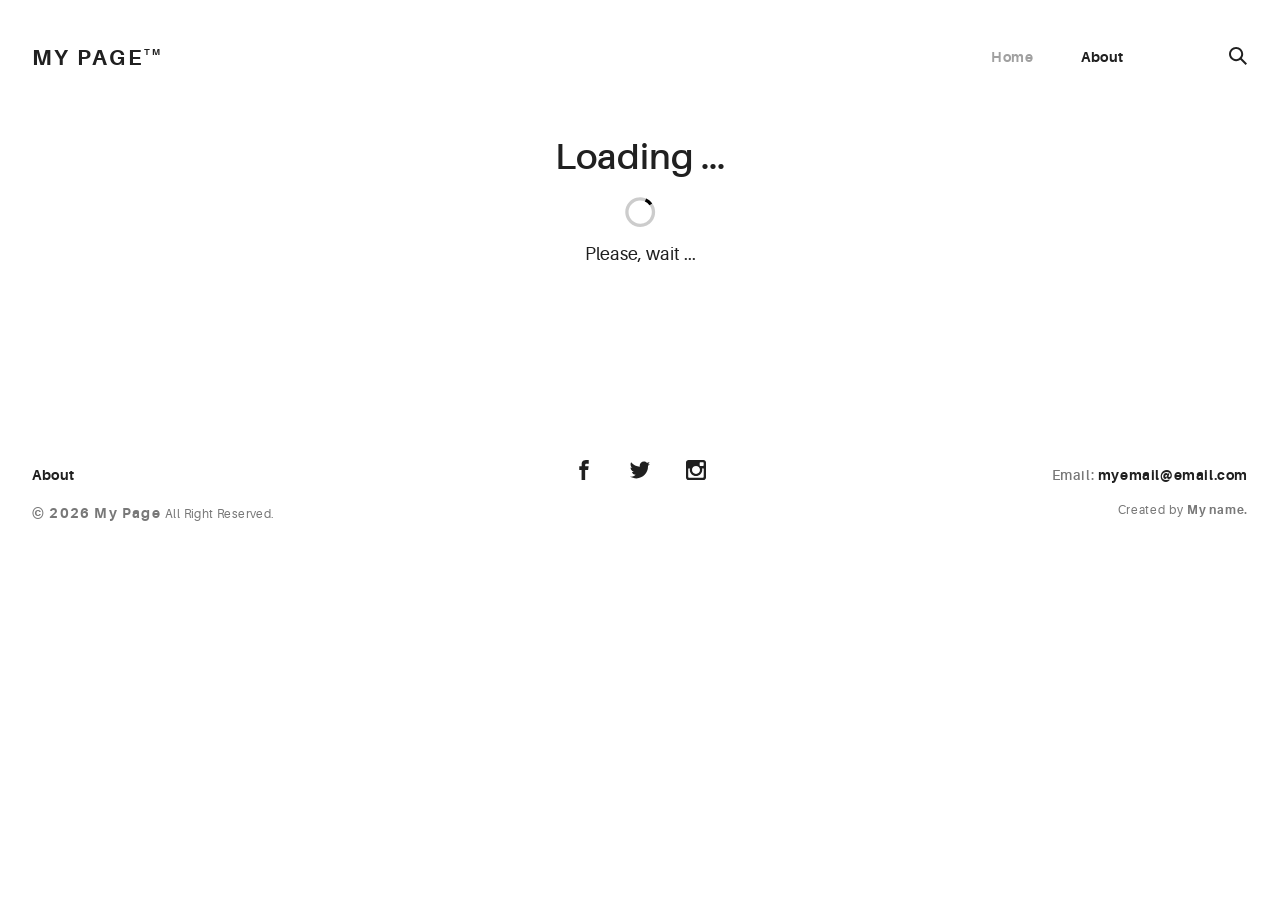
==== commit 7a5d1071: "mend" ====
--- a/docs/index.html
+++ b/docs/index.html
@@ -1 +1 @@
-<!doctype html><html lang="en"><head><meta charset="utf-8"><title>Portafolio</title><base href="/"><meta name="viewport" content="width=device-width,initial-scale=1"><link rel="icon" type="image/svg+xml" href="assets/img/urku-ico.svg"><link rel="stylesheet" href="assets/css/aurora-pack.min.css"><link rel="stylesheet" href="assets/css/aurora-theme-base.min.css"><link rel="stylesheet" href="assets/css/urku.css"><link href="styles.b9f52d8b5e44c4c09bab.bundle.css" rel="stylesheet"/></head><body><app-root></app-root><script src="assets/js/svg4everybody.min.js"></script><script>svg4everybody();</script><script type="text/javascript" src="inline.484eb85afbd399bba70e.bundle.js"></script><script type="text/javascript" src="polyfills.c9b879328f3396b2bbe8.bundle.js"></script><script type="text/javascript" src="vendor.8f28cc95007cf9566d1e.bundle.js"></script><script type="text/javascript" src="main.1d0549dad84b790d4b0d.bundle.js"></script></body></html>+<!doctype html><html lang="en"><head><meta charset="utf-8"><title>Portafolio</title><meta name="viewport" content="width=device-width,initial-scale=1"><link rel="icon" type="image/svg+xml" href="assets/img/urku-ico.svg"><link rel="stylesheet" href="assets/css/aurora-pack.min.css"><link rel="stylesheet" href="assets/css/aurora-theme-base.min.css"><link rel="stylesheet" href="assets/css/urku.css"><link href="styles.b9f52d8b5e44c4c09bab.bundle.css" rel="stylesheet"/></head><body><app-root></app-root><script src="assets/js/svg4everybody.min.js"></script><script>svg4everybody();</script><script type="text/javascript" src="inline.484eb85afbd399bba70e.bundle.js"></script><script type="text/javascript" src="polyfills.c9b879328f3396b2bbe8.bundle.js"></script><script type="text/javascript" src="vendor.8f28cc95007cf9566d1e.bundle.js"></script><script type="text/javascript" src="main.1d0549dad84b790d4b0d.bundle.js"></script></body></html>
